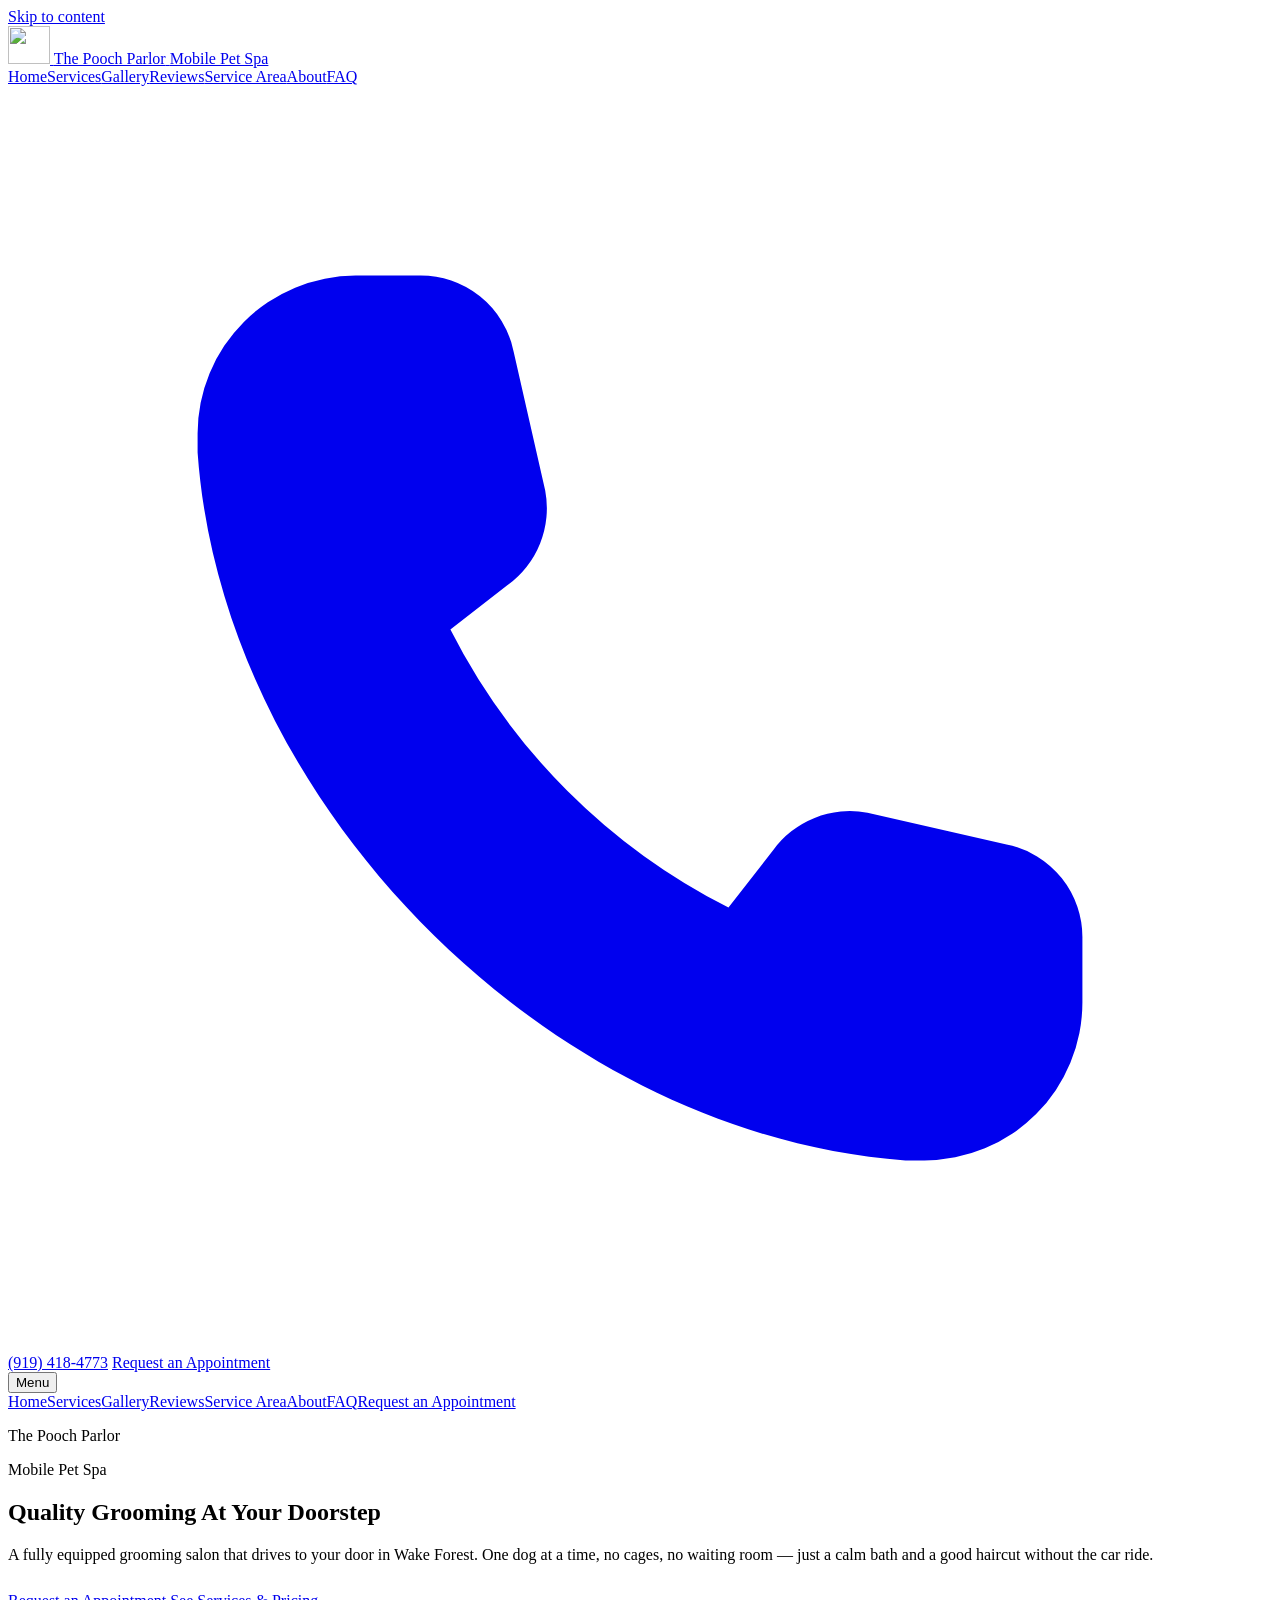
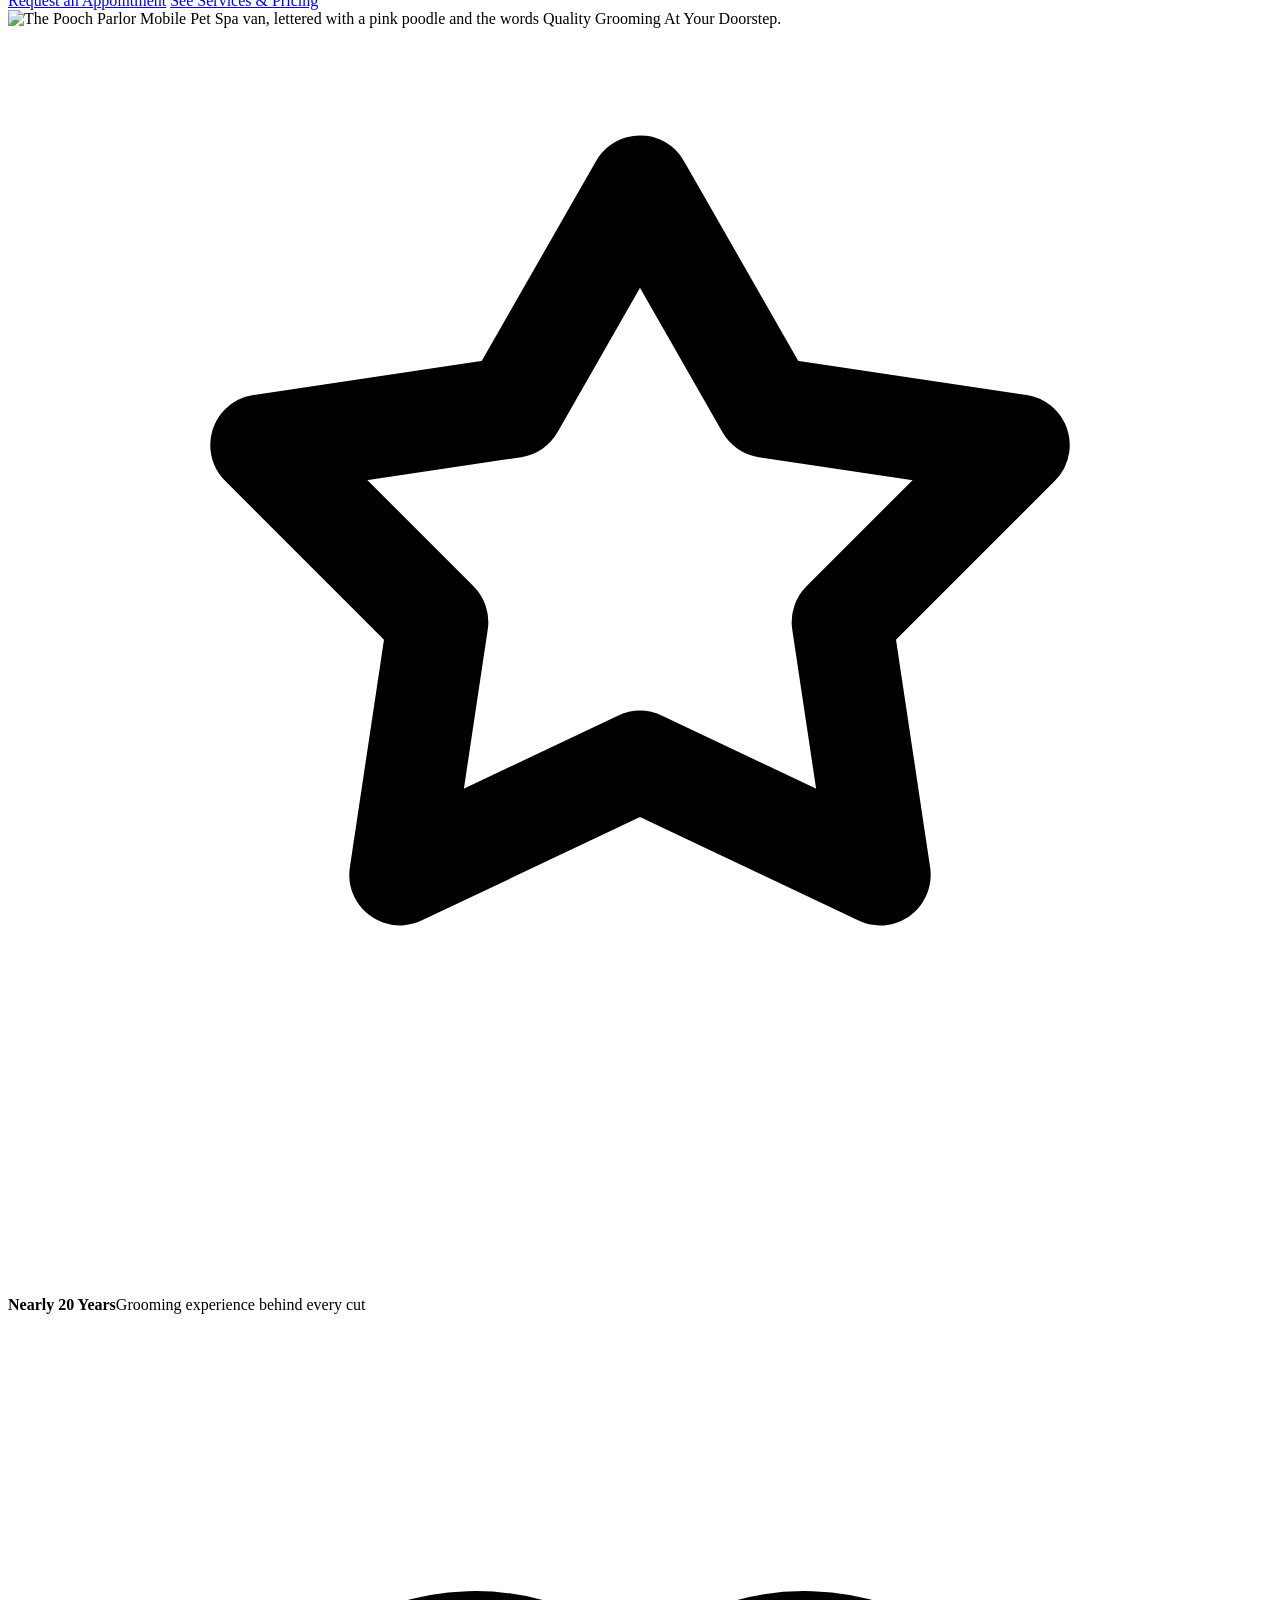
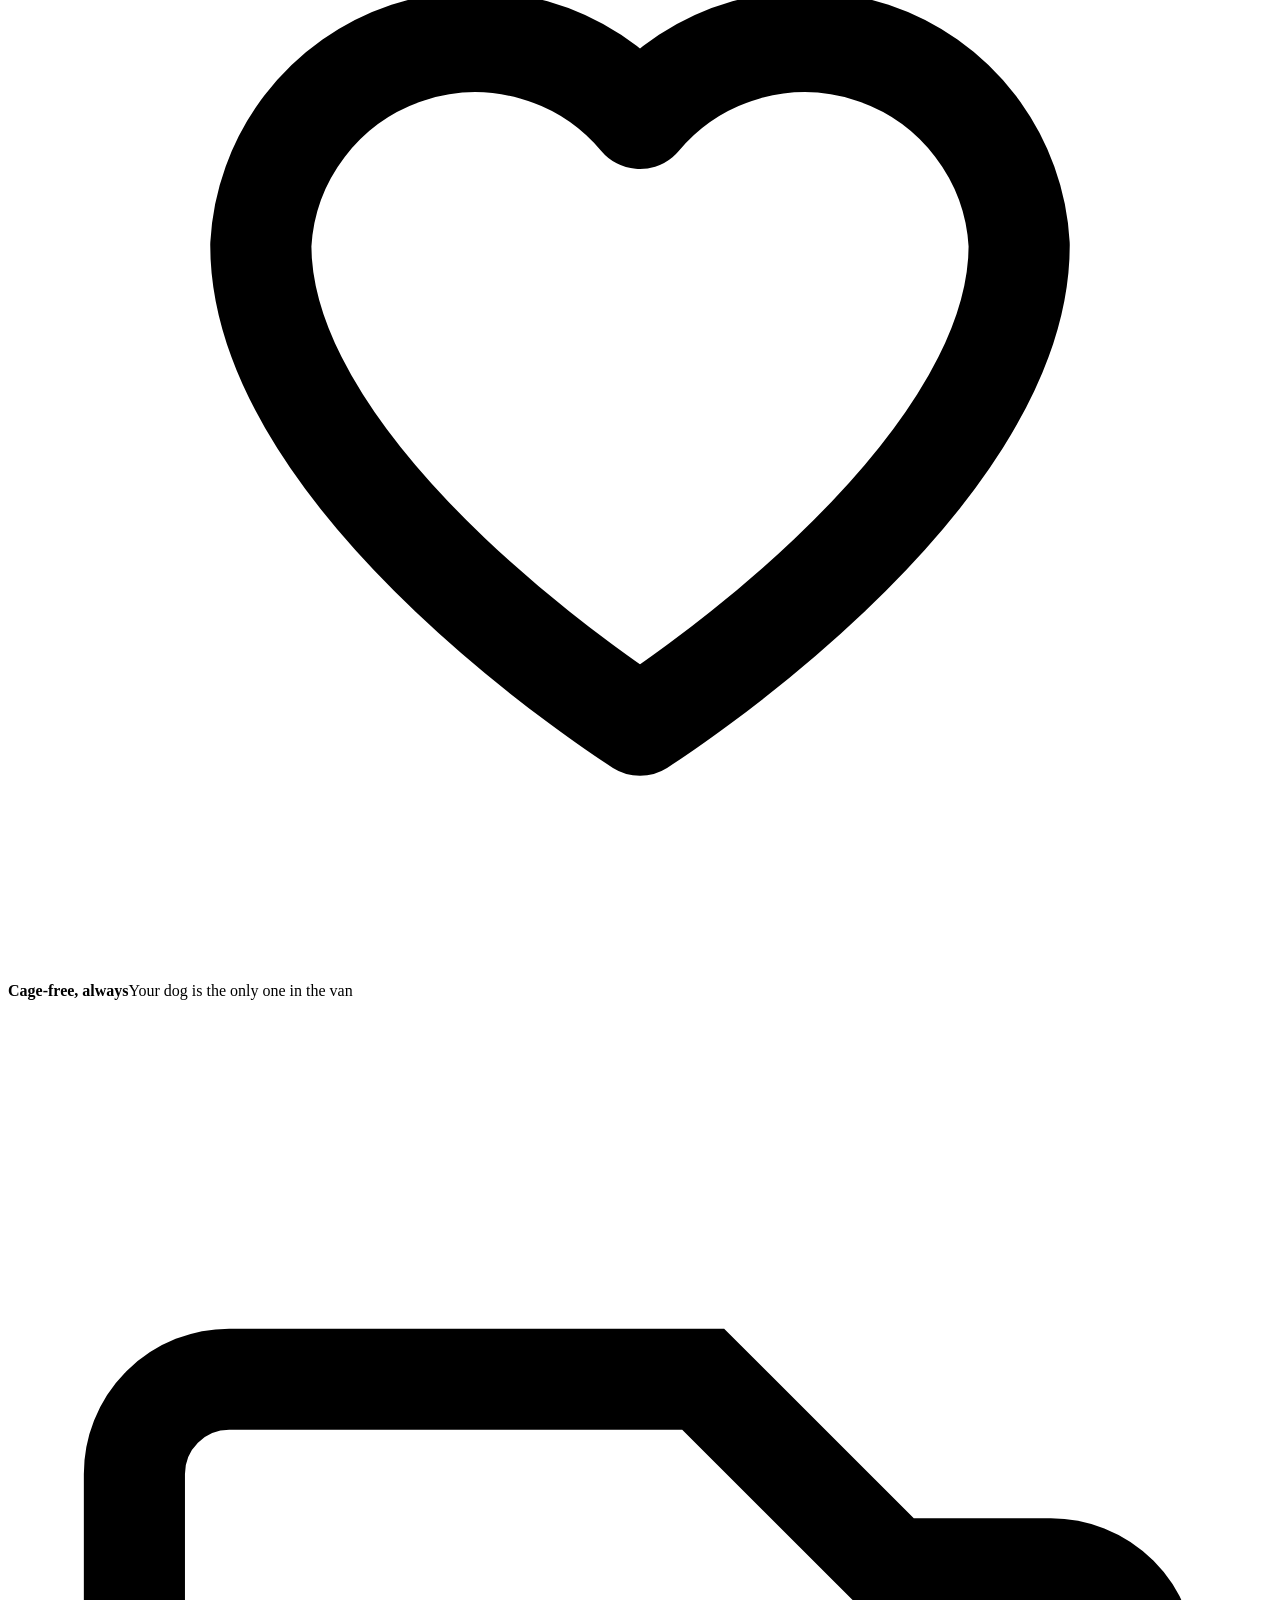
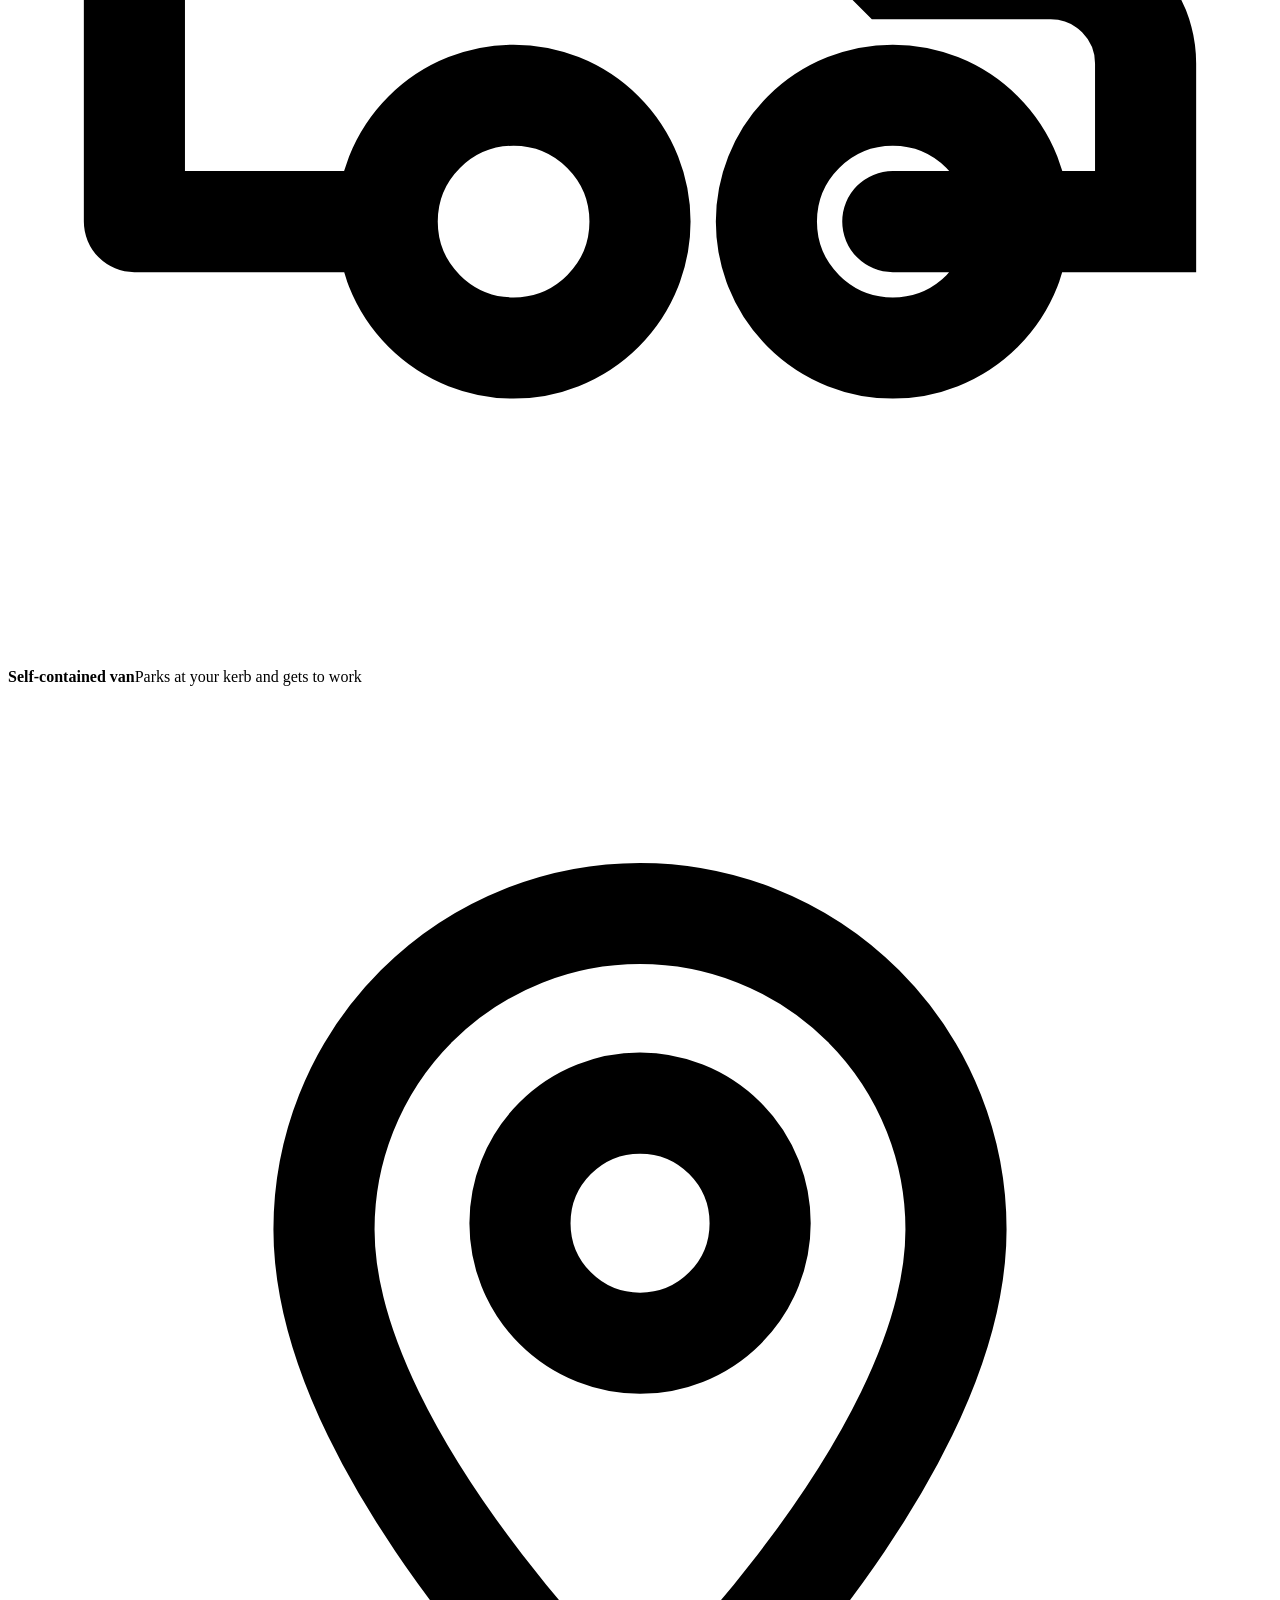
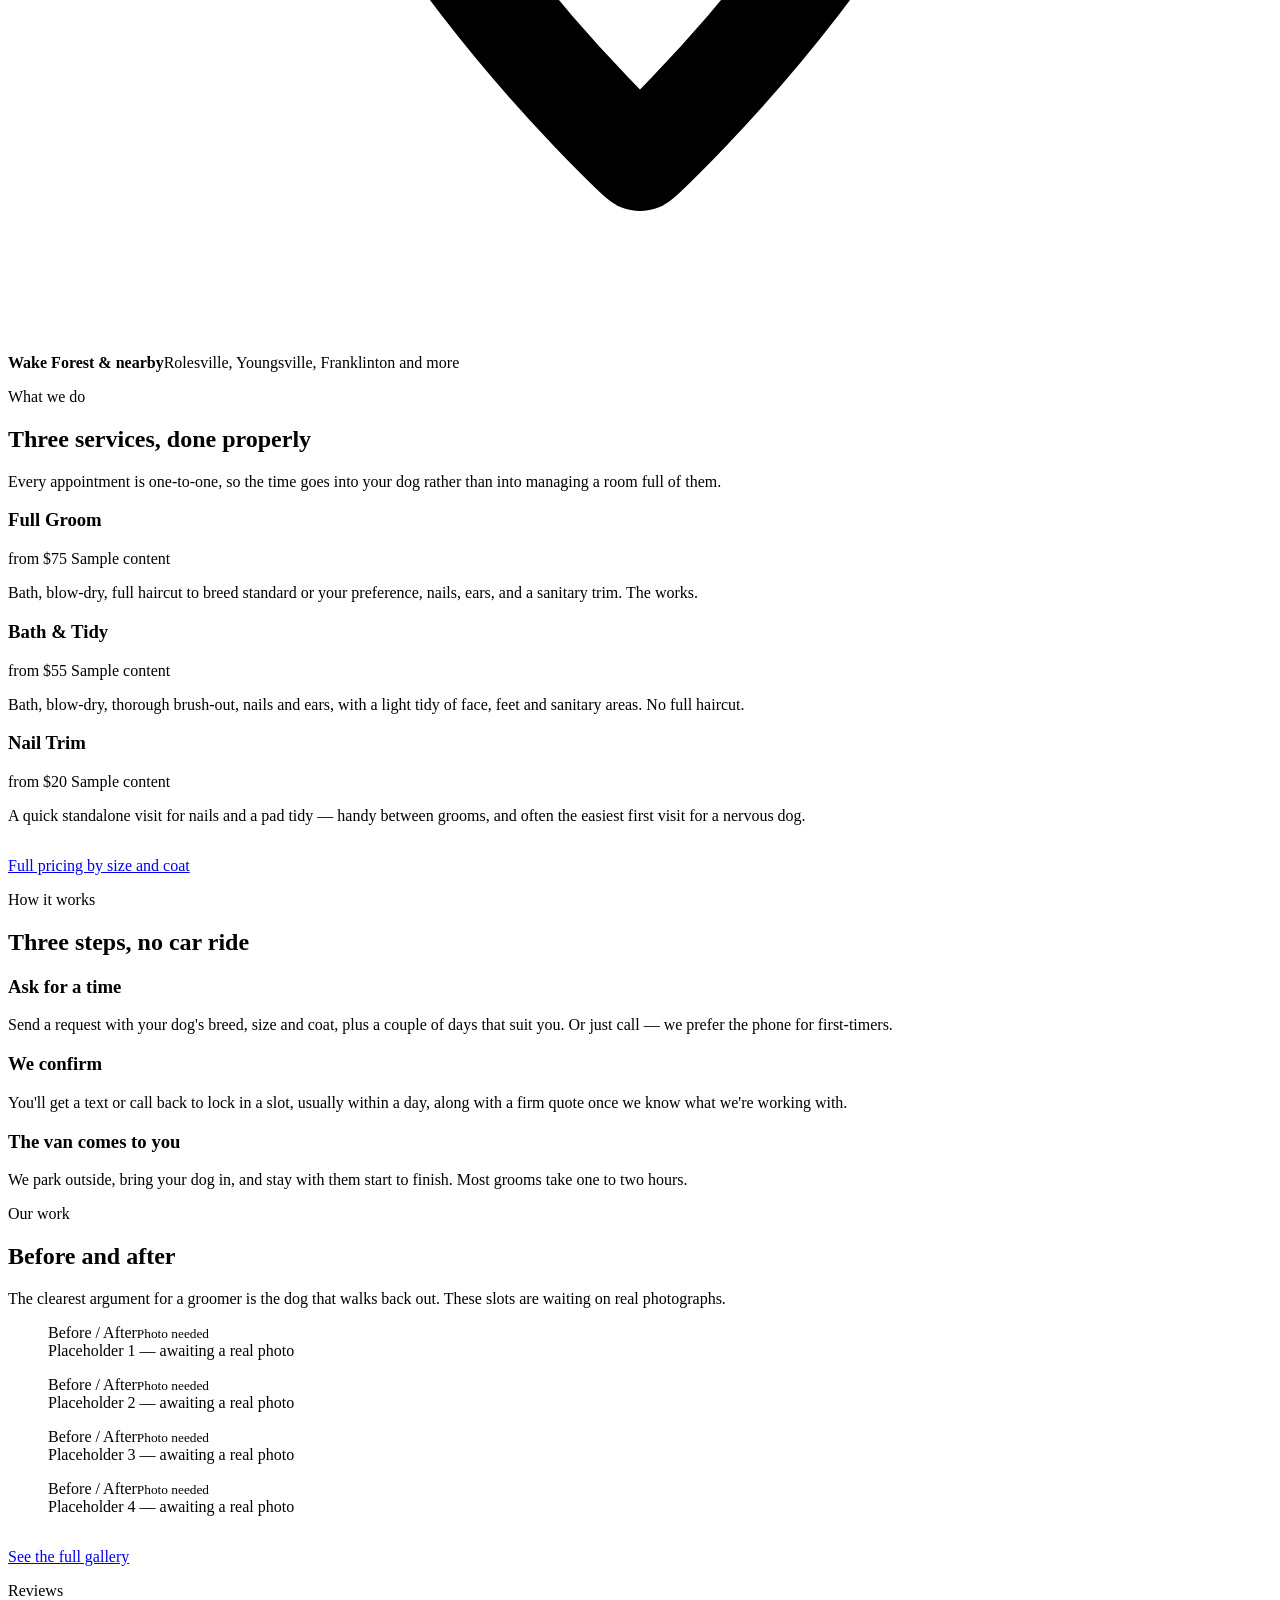
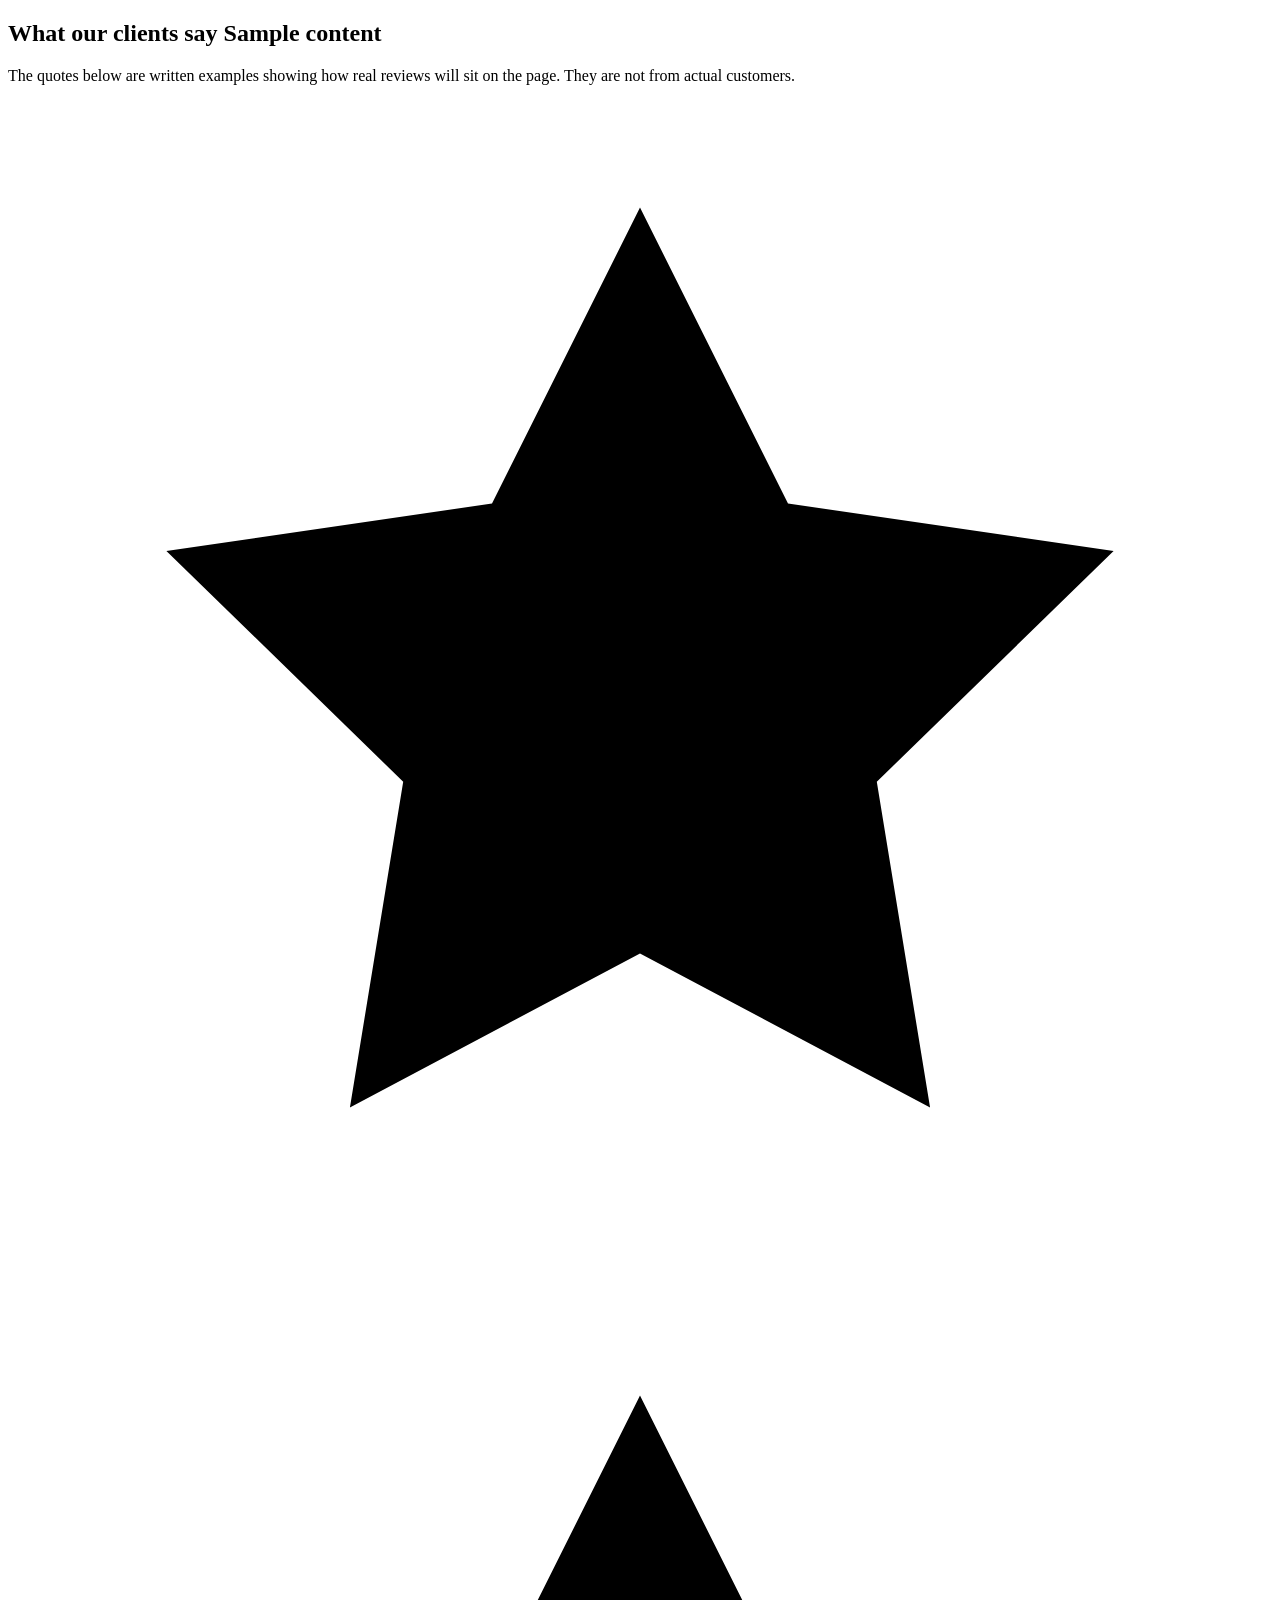
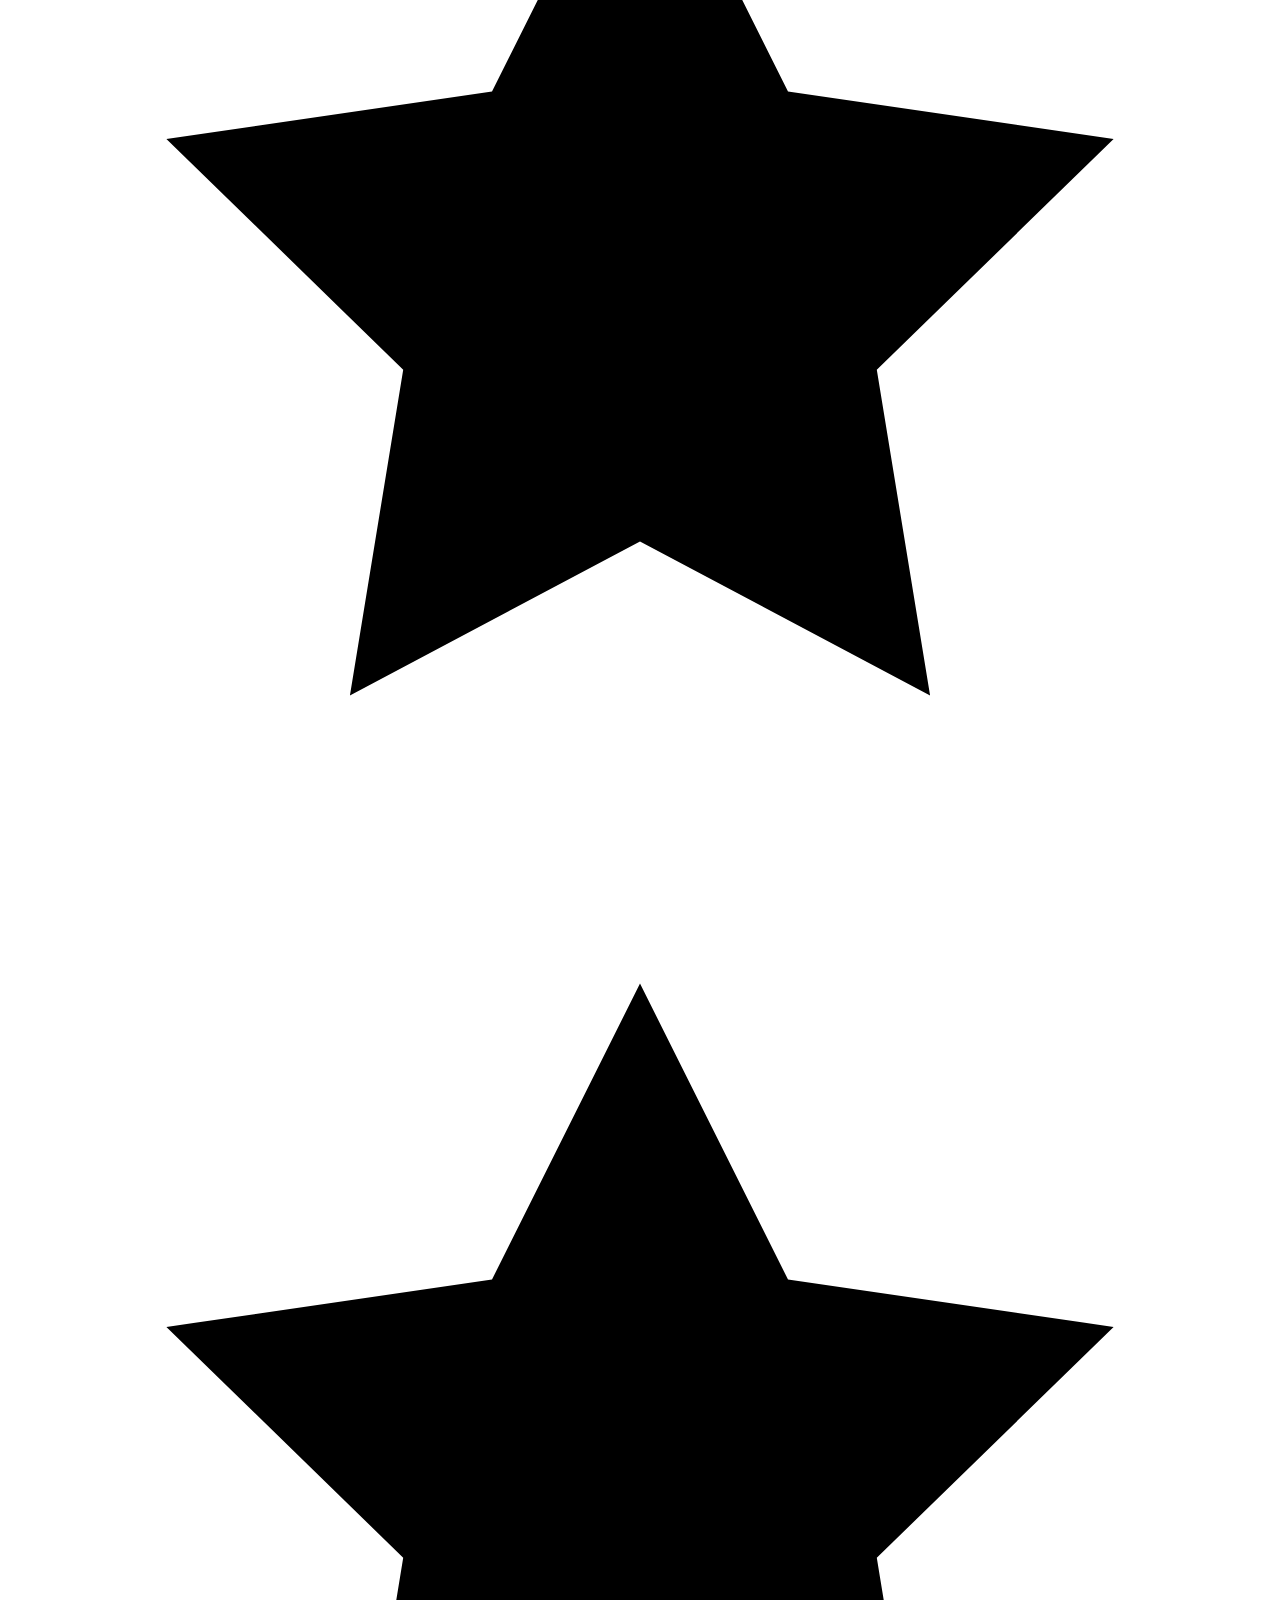
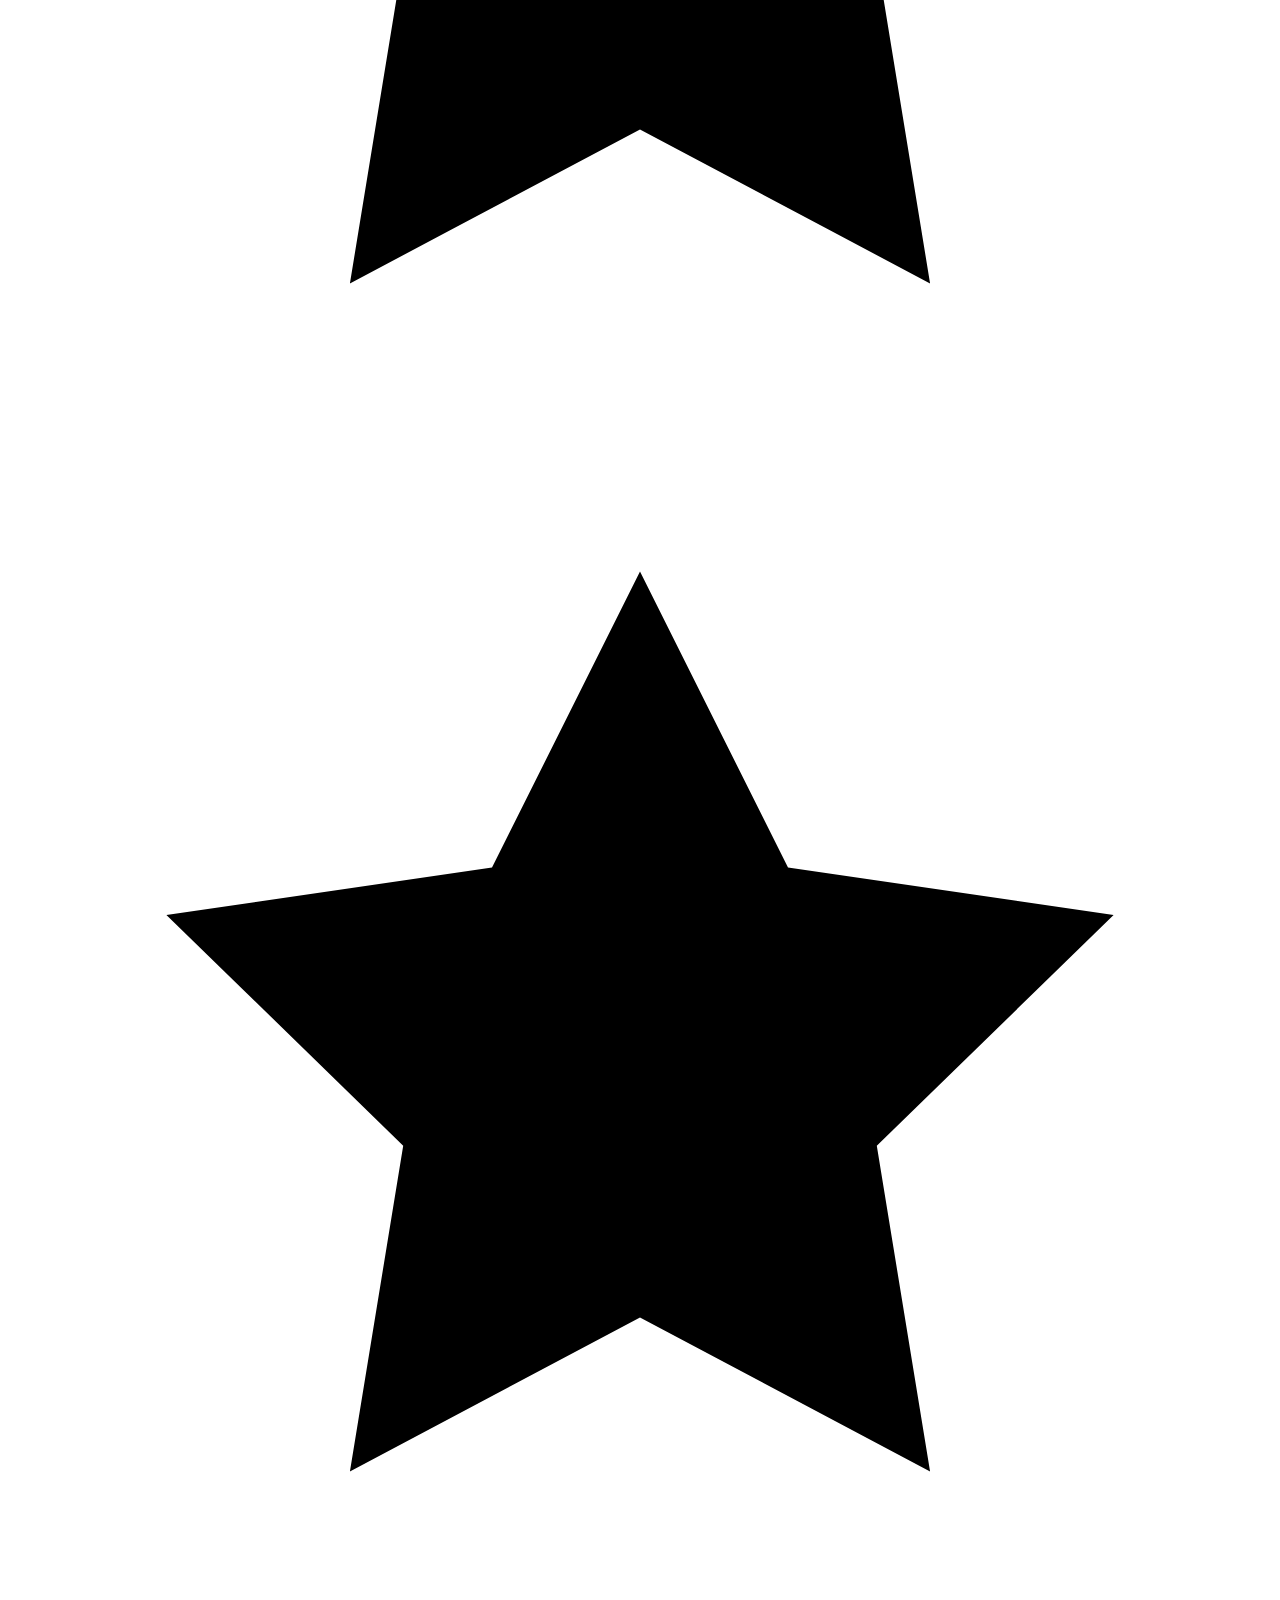
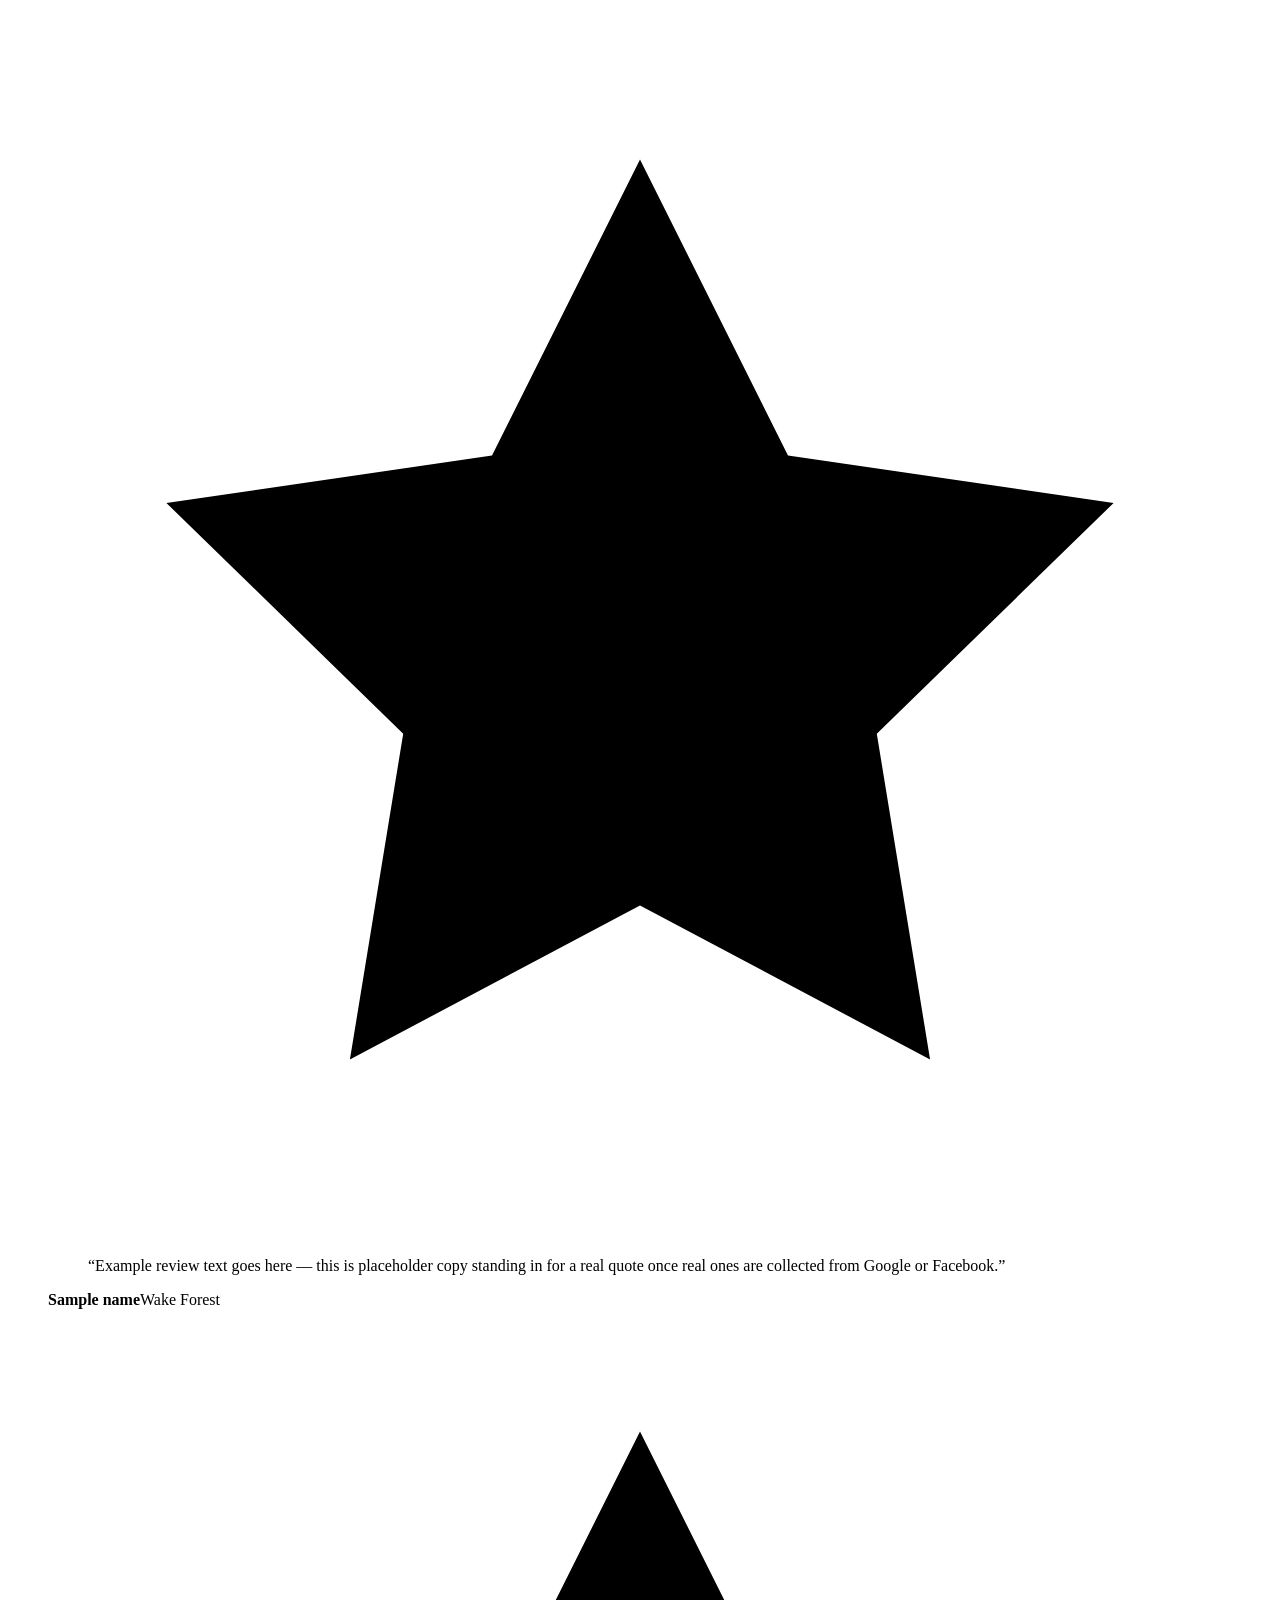
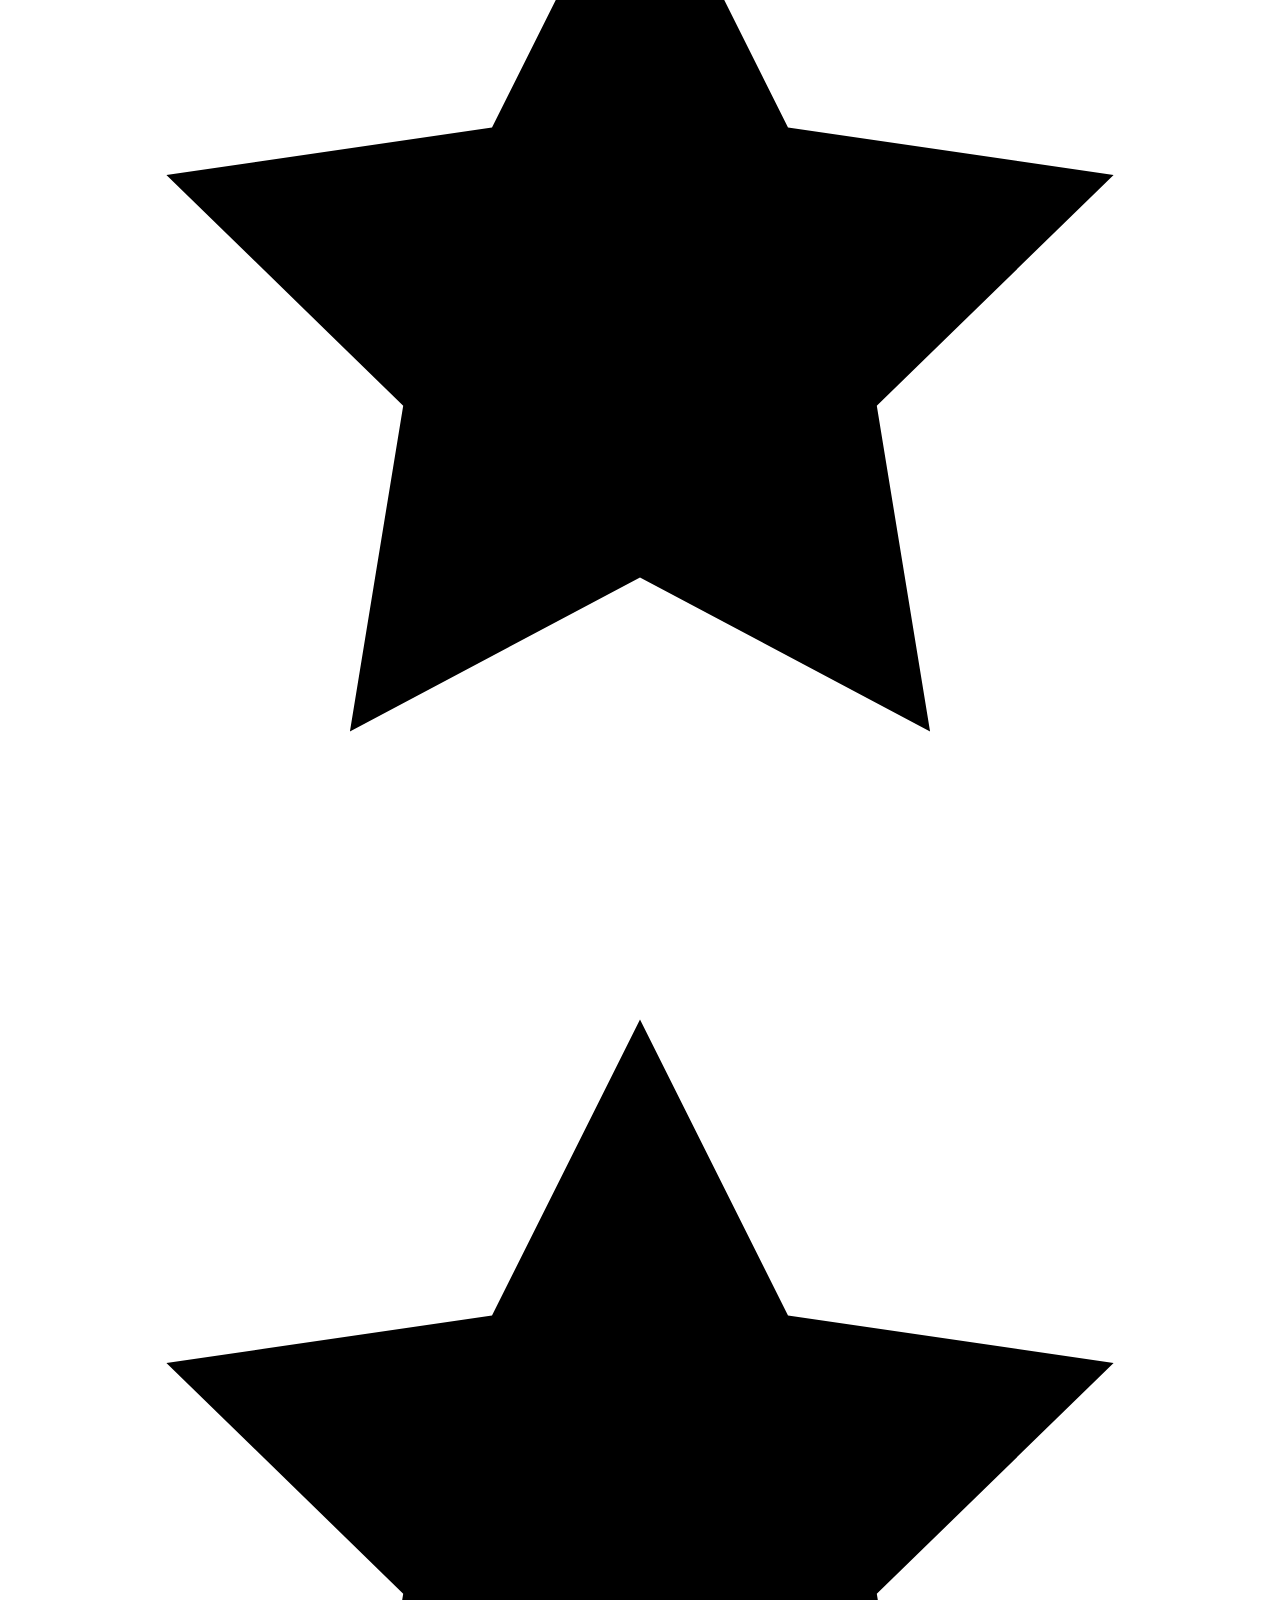
==== site/index.html @ 3dc37206 "Pooch Parlor Mobile Pet Spa website prototype Static, clickable prototype to pitch a replacement for" ====
<!doctype html>
<html lang="en">
<head>
<meta charset="utf-8">
<meta name="viewport" content="width=device-width, initial-scale=1">
<title>The Pooch Parlor Mobile Pet Spa | Quality Grooming At Your Doorstep in Wake Forest, NC</title>
<meta name="description" content="Mobile dog grooming in Wake Forest, NC. A fully equipped salon van comes to your door — cage-free, one dog at a time, nearly 20 years' experience.">
<!-- This is a demonstration site for a business that has not adopted it. Keeping it
     out of search stops it competing with the owner's real site and stops customers
     finding a booking form that goes nowhere. Remove when it genuinely goes live. -->
<meta name="robots" content="noindex, nofollow">
<link rel="icon" href="/assets/img/favicon.svg" type="image/svg+xml">
<link rel="preconnect" href="https://fonts.googleapis.com">
<link rel="preconnect" href="https://fonts.gstatic.com" crossorigin>
<link rel="stylesheet" href="/assets/css/main.css">
<meta property="og:title" content="The Pooch Parlor Mobile Pet Spa | Quality Grooming At Your Doorstep in Wake Forest, NC">
<meta property="og:description" content="Mobile dog grooming in Wake Forest, NC. A fully equipped salon van comes to your door — cage-free, one dog at a time, nearly 20 years' experience.">
<meta property="og:type" content="website">
</head>
<body>
<a class="skip-link" href="#main">Skip to content</a>
<header class="site-header">
  <div class="wrap site-header__inner">
    <a class="brand" href="/">
      <img src="/assets/img/poodle-mark.svg" alt="" width="42" height="38">
      <span class="brand__text">
        <span class="brand__name">The Pooch Parlor</span>
        <span class="brand__sub">Mobile Pet Spa</span>
      </span>
    </a>
    <nav class="nav" aria-label="Main"><a href="/" aria-current="page">Home</a><a href="/services">Services</a><a href="/gallery">Gallery</a><a href="/reviews">Reviews</a><a href="/service-area">Service Area</a><a href="/about">About</a><a href="/faq">FAQ</a></nav>
    <div class="header-actions">
      <a class="header-phone" href="tel:+19194184773"><svg class="ico" viewBox="0 0 20 20" fill="currentColor" aria-hidden="true"><path d="M3 5.5A2.5 2.5 0 0 1 5.5 3h1A1.5 1.5 0 0 1 8 4.2l.5 2.2a1.5 1.5 0 0 1-.6 1.5l-.9.7a10 10 0 0 0 4.4 4.4l.7-.9a1.5 1.5 0 0 1 1.5-.6l2.2.5A1.5 1.5 0 0 1 17 13.5v1A2.5 2.5 0 0 1 14.5 17h-.3C8.6 16.6 3.4 11.4 3 5.8V5.5Z"/></svg>(919) 418-4773</a>
      <a class="btn btn--primary" href="/request">Request an Appointment</a>
    </div>
    <div class="nav-toggle">
      <button type="button" data-nav-toggle aria-expanded="false" aria-controls="mobile-nav">Menu</button>
    </div>
  </div>
  <nav class="mobile-nav wrap" id="mobile-nav" data-nav-panel data-open="false" aria-label="Main"><a href="/" aria-current="page">Home</a><a href="/services">Services</a><a href="/gallery">Gallery</a><a href="/reviews">Reviews</a><a href="/service-area">Service Area</a><a href="/about">About</a><a href="/faq">FAQ</a><a href="/request">Request an Appointment</a></nav>
</header>
<main id="main">
<section class="hero">
  <div class="wrap hero__grid">
    <div class="hero__copy">
      <p class="hero__wordmark reveal">The Pooch Parlor</p>
      <p class="hero__sub reveal">Mobile Pet Spa</p>
      <h1 class="reveal">Quality Grooming At Your Doorstep</h1>
      <p class="lede reveal">A fully equipped grooming salon that drives to your door in
        Wake Forest. One dog at a time, no cages, no waiting room — just a calm bath
        and a good haircut without the car ride.</p>
      <div class="btn-row reveal" style="margin-top:1.75rem">
        <a class="btn btn--primary btn--lg" href="/request">Request an Appointment</a>
        <a class="btn btn--ghost btn--lg" href="/services">See Services &amp; Pricing</a>
      </div>
    </div>
    <div class="hero__media">
      <picture>
        <source srcset="/assets/img/van-branding.webp" type="image/webp">
        <img src="/assets/img/van-branding.jpg" width="1800" height="664"
             alt="The Pooch Parlor Mobile Pet Spa van, lettered with a pink poodle and the words Quality Grooming At Your Doorstep.">
      </picture>
    </div>
  </div>
</section>

<section class="trust">
  <div class="wrap trust__grid">
    <div class="trust__item"><svg class="ico" viewBox="0 0 20 20" fill="currentColor" aria-hidden="true"><path d="M10 2.5 12 6l4 .6-2.8 2.8.6 4L10 11.6 6.2 13.4l.6-4L4 6.6 8 6l2-3.5Z" fill="none" stroke="currentColor" stroke-width="1.6" stroke-linejoin="round"/></svg><span><b>Nearly 20 Years</b>Grooming experience behind every cut</span></div>
    <div class="trust__item"><svg class="ico" viewBox="0 0 20 20" fill="currentColor" aria-hidden="true"><path d="M10 16s-6-3.8-6-7.6A3.4 3.4 0 0 1 10 6.4a3.4 3.4 0 0 1 6 2C16 12.2 10 16 10 16Z" fill="none" stroke="currentColor" stroke-width="1.6" stroke-linejoin="round"/></svg><span><b>Cage-free, always</b>Your dog is the only one in the van</span></div>
    <div class="trust__item"><svg class="ico" viewBox="0 0 20 20" fill="currentColor" aria-hidden="true"><path d="M2 13V7.5A1.5 1.5 0 0 1 3.5 6H11l3 3h2.5A1.5 1.5 0 0 1 18 10.5V13h-2M6 13H2m14 0h-2m-8 0a2 2 0 1 0 4 0 2 2 0 1 0-4 0Zm6 0a2 2 0 1 0 4 0 2 2 0 1 0-4 0Z" fill="none" stroke="currentColor" stroke-width="1.6" stroke-linecap="round"/></svg><span><b>Self-contained van</b>Parks at your kerb and gets to work</span></div>
    <div class="trust__item"><svg class="ico" viewBox="0 0 20 20" fill="currentColor" aria-hidden="true"><path d="M10 17s5-4.6 5-8.4A5 5 0 0 0 5 8.6C5 12.4 10 17 10 17Zm0-6.6a1.9 1.9 0 1 0 0-3.8 1.9 1.9 0 0 0 0 3.8Z" fill="none" stroke="currentColor" stroke-width="1.6" stroke-linejoin="round"/></svg><span><b>Wake Forest &amp; nearby</b>Rolesville, Youngsville, Franklinton and more</span></div>
  </div>
</section>

<section class="section">
  <div class="wrap">
    <div class="section-head">
      <p class="eyebrow">What we do</p>
      <h2>Three services, done properly</h2>
      <p class="lede">Every appointment is one-to-one, so the time goes into your dog
        rather than into managing a room full of them.</p>
    </div>
    <div class="grid grid--3">
      <article class="card">
        <h3>Full Groom</h3>
        <span class="card__price">from $75 <span class="is-sample">Sample content</span></span>
        <p>Bath, blow-dry, full haircut to breed standard or your preference, nails,
          ears, and a sanitary trim. The works.</p>
      </article>
      <article class="card">
        <h3>Bath &amp; Tidy</h3>
        <span class="card__price">from $55 <span class="is-sample">Sample content</span></span>
        <p>Bath, blow-dry, thorough brush-out, nails and ears, with a light tidy of
          face, feet and sanitary areas. No full haircut.</p>
      </article>
      <article class="card">
        <h3>Nail Trim</h3>
        <span class="card__price">from $20 <span class="is-sample">Sample content</span></span>
        <p>A quick standalone visit for nails and a pad tidy — handy between grooms,
          and often the easiest first visit for a nervous dog.</p>
      </article>
    </div>
    <div class="btn-row" style="margin-top:2rem">
      <a class="btn btn--ghost" href="/services">Full pricing by size and coat</a>
    </div>
  </div>
</section>

<section class="section section--blush edge-scallop">
  <div class="wrap">
    <div class="section-head section-head--center">
      <p class="eyebrow eyebrow--center">How it works</p>
      <h2>Three steps, no car ride</h2>
    </div>
    <div class="steps">
      <div class="step">
        <h3>Ask for a time</h3>
        <p>Send a request with your dog's breed, size and coat, plus a couple of days
          that suit you. Or just call — we prefer the phone for first-timers.</p>
      </div>
      <div class="step">
        <h3>We confirm</h3>
        <p>You'll get a text or call back to lock in a slot, usually within a day, along
          with a firm quote once we know what we're working with.</p>
      </div>
      <div class="step">
        <h3>The van comes to you</h3>
        <p>We park outside, bring your dog in, and stay with them start to
          finish. Most grooms take one to two hours.</p>
      </div>
    </div>
  </div>
</section>

<section class="section">
  <div class="wrap">
    <div class="section-head">
      <p class="eyebrow">Our work</p>
      <h2>Before and after</h2>
      <p class="lede">The clearest argument for a groomer is the dog that walks back
        out. These slots are waiting on real photographs.</p>
    </div>
    <div class="gallery">
      <figure><div class="ph ph--square" data-lightbox><span>Before / After</span><small>Photo needed</small></div><figcaption>Placeholder 1 — awaiting a real photo</figcaption></figure><figure><div class="ph ph--square" data-lightbox><span>Before / After</span><small>Photo needed</small></div><figcaption>Placeholder 2 — awaiting a real photo</figcaption></figure><figure><div class="ph ph--square" data-lightbox><span>Before / After</span><small>Photo needed</small></div><figcaption>Placeholder 3 — awaiting a real photo</figcaption></figure><figure><div class="ph ph--square" data-lightbox><span>Before / After</span><small>Photo needed</small></div><figcaption>Placeholder 4 — awaiting a real photo</figcaption></figure>
    </div>
    <div class="btn-row" style="margin-top:2rem">
      <a class="btn btn--ghost" href="/gallery">See the full gallery</a>
    </div>
  </div>
</section>

<section class="section section--warm">
  <div class="wrap">
    <div class="section-head">
      <p class="eyebrow">Reviews</p>
      <h2>What our clients say <span class="is-sample">Sample content</span></h2>
      <p class="lede">The quotes below are written examples showing how real reviews
        will sit on the page. They are not from actual customers.</p>
    </div>
    <div class="grid grid--3">
      <figure class="quote">
        <div class="stars" aria-label="5 out of 5 stars"><svg class="ico" viewBox="0 0 20 20" fill="currentColor" aria-hidden="true"><path d="M10 1.8l2.5 5 5.5.8-4 3.9.9 5.5-4.9-2.6-4.9 2.6.9-5.5-4-3.9 5.5-.8 2.5-5Z"/></svg><svg class="ico" viewBox="0 0 20 20" fill="currentColor" aria-hidden="true"><path d="M10 1.8l2.5 5 5.5.8-4 3.9.9 5.5-4.9-2.6-4.9 2.6.9-5.5-4-3.9 5.5-.8 2.5-5Z"/></svg><svg class="ico" viewBox="0 0 20 20" fill="currentColor" aria-hidden="true"><path d="M10 1.8l2.5 5 5.5.8-4 3.9.9 5.5-4.9-2.6-4.9 2.6.9-5.5-4-3.9 5.5-.8 2.5-5Z"/></svg><svg class="ico" viewBox="0 0 20 20" fill="currentColor" aria-hidden="true"><path d="M10 1.8l2.5 5 5.5.8-4 3.9.9 5.5-4.9-2.6-4.9 2.6.9-5.5-4-3.9 5.5-.8 2.5-5Z"/></svg><svg class="ico" viewBox="0 0 20 20" fill="currentColor" aria-hidden="true"><path d="M10 1.8l2.5 5 5.5.8-4 3.9.9 5.5-4.9-2.6-4.9 2.6.9-5.5-4-3.9 5.5-.8 2.5-5Z"/></svg></div>
        <blockquote>“Example review text goes here — this is placeholder copy standing in
          for a real quote once real ones are collected from Google or Facebook.”</blockquote>
        <figcaption><b>Sample name</b>Wake Forest</figcaption>
      </figure>
      <figure class="quote">
        <div class="stars" aria-label="5 out of 5 stars"><svg class="ico" viewBox="0 0 20 20" fill="currentColor" aria-hidden="true"><path d="M10 1.8l2.5 5 5.5.8-4 3.9.9 5.5-4.9-2.6-4.9 2.6.9-5.5-4-3.9 5.5-.8 2.5-5Z"/></svg><svg class="ico" viewBox="0 0 20 20" fill="currentColor" aria-hidden="true"><path d="M10 1.8l2.5 5 5.5.8-4 3.9.9 5.5-4.9-2.6-4.9 2.6.9-5.5-4-3.9 5.5-.8 2.5-5Z"/></svg><svg class="ico" viewBox="0 0 20 20" fill="currentColor" aria-hidden="true"><path d="M10 1.8l2.5 5 5.5.8-4 3.9.9 5.5-4.9-2.6-4.9 2.6.9-5.5-4-3.9 5.5-.8 2.5-5Z"/></svg><svg class="ico" viewBox="0 0 20 20" fill="currentColor" aria-hidden="true"><path d="M10 1.8l2.5 5 5.5.8-4 3.9.9 5.5-4.9-2.6-4.9 2.6.9-5.5-4-3.9 5.5-.8 2.5-5Z"/></svg><svg class="ico" viewBox="0 0 20 20" fill="currentColor" aria-hidden="true"><path d="M10 1.8l2.5 5 5.5.8-4 3.9.9 5.5-4.9-2.6-4.9 2.6.9-5.5-4-3.9 5.5-.8 2.5-5Z"/></svg></div>
        <blockquote>“A second example, a little shorter, to show how quotes of differing
          length sit side by side without breaking the row.”</blockquote>
        <figcaption><b>Sample name</b>Rolesville</figcaption>
      </figure>
      <figure class="quote">
        <div class="stars" aria-label="5 out of 5 stars"><svg class="ico" viewBox="0 0 20 20" fill="currentColor" aria-hidden="true"><path d="M10 1.8l2.5 5 5.5.8-4 3.9.9 5.5-4.9-2.6-4.9 2.6.9-5.5-4-3.9 5.5-.8 2.5-5Z"/></svg><svg class="ico" viewBox="0 0 20 20" fill="currentColor" aria-hidden="true"><path d="M10 1.8l2.5 5 5.5.8-4 3.9.9 5.5-4.9-2.6-4.9 2.6.9-5.5-4-3.9 5.5-.8 2.5-5Z"/></svg><svg class="ico" viewBox="0 0 20 20" fill="currentColor" aria-hidden="true"><path d="M10 1.8l2.5 5 5.5.8-4 3.9.9 5.5-4.9-2.6-4.9 2.6.9-5.5-4-3.9 5.5-.8 2.5-5Z"/></svg><svg class="ico" viewBox="0 0 20 20" fill="currentColor" aria-hidden="true"><path d="M10 1.8l2.5 5 5.5.8-4 3.9.9 5.5-4.9-2.6-4.9 2.6.9-5.5-4-3.9 5.5-.8 2.5-5Z"/></svg><svg class="ico" viewBox="0 0 20 20" fill="currentColor" aria-hidden="true"><path d="M10 1.8l2.5 5 5.5.8-4 3.9.9 5.5-4.9-2.6-4.9 2.6.9-5.5-4-3.9 5.5-.8 2.5-5Z"/></svg></div>
        <blockquote>“A third example, longer than the others, demonstrating that a
          generous review still fits the card without crowding its neighbours or
          pushing the layout around.”</blockquote>
        <figcaption><b>Sample name</b>Youngsville</figcaption>
      </figure>
    </div>
    <div class="btn-row" style="margin-top:2rem">
      <a class="btn btn--ghost" href="/reviews">Read more reviews</a>
    </div>
  </div>
</section>

<section class="section">
  <div class="wrap split">
    <div>
      <p class="eyebrow">Where we go</p>
      <h2>Wake Forest and the towns around it</h2>
      <p>Our route covers Wake Forest and the surrounding communities. If you are just
        outside it, ask anyway — it often depends on the day.</p>
      <form class="field" data-zip-check data-zips="27587,27571,27596,27525,27549,27522,27508,27614,27616" style="margin-top:1.5rem;max-width:22rem">
        <label for="zip-home">Check your ZIP code</label>
        <div style="display:flex;gap:.6rem">
          <input id="zip-home" name="zip" type="text" inputmode="numeric" pattern="\d{5}"
                 maxlength="5" placeholder="27587" autocomplete="postal-code">
          <button class="btn btn--primary" type="submit">Check</button>
        </div>
        <p class="form-status" data-zip-result role="status"></p>
      </form>
    </div>
    <div>
      <ul class="towns">
        <li>Wake Forest <em>27587</em></li>
        <li>Rolesville <em>27571</em></li>
        <li>Youngsville <em>27596</em></li>
        <li>Franklinton <em>27525</em></li>
        <li>Louisburg <em>27549</em></li>
        <li>Creedmoor <em>27522</em></li>
        <li>Bunn <em>27508</em></li>
        <li>North Raleigh <em>27614</em></li>
        <li>Falls River / Wakefield <em>27616</em></li>
      </ul>
      <p class="card__note" style="margin-top:1rem">Service area is a placeholder list
        and needs confirming against her actual route.</p>
    </div>
  </div>
</section>

<section class="section cta">
  <div class="wrap">
    <img class="cta__mark" src="/assets/img/poodle-mark.svg" alt="" width="72" height="65">
    <h2>Ready to book the van?</h2>
    <p class="lede">Tell us about your dog and when suits you. We confirm every appointment personally, usually within a day.</p>
    <div class="btn-row">
      <a class="btn btn--onink btn--lg" href="/request">Request an Appointment</a>
      <a class="btn btn--ghost btn--lg" style="border-color:rgba(252,250,248,.4);color:#FCFAF8" href="tel:+19194184773"><svg class="ico" viewBox="0 0 20 20" fill="currentColor" aria-hidden="true"><path d="M3 5.5A2.5 2.5 0 0 1 5.5 3h1A1.5 1.5 0 0 1 8 4.2l.5 2.2a1.5 1.5 0 0 1-.6 1.5l-.9.7a10 10 0 0 0 4.4 4.4l.7-.9a1.5 1.5 0 0 1 1.5-.6l2.2.5A1.5 1.5 0 0 1 17 13.5v1A2.5 2.5 0 0 1 14.5 17h-.3C8.6 16.6 3.4 11.4 3 5.8V5.5Z"/></svg>(919) 418-4773</a>
    </div>
  </div>
</section>
</main>
<footer class="site-footer">
  <div class="wrap">
    <div class="site-footer__grid">
      <div>
        <a class="brand" href="/" style="margin-bottom:1rem">
          <img src="/assets/img/poodle-mark.svg" alt="" width="42" height="38">
          <span class="brand__text">
            <span class="brand__name">The Pooch Parlor</span>
            <span class="brand__sub">Mobile Pet Spa</span>
          </span>
        </a>
        <p style="max-width:26ch">Quality Grooming At Your Doorstep — serving Wake Forest, North Carolina and the surrounding towns.</p>
      </div>
      <div>
        <h4>Explore</h4>
        <ul><li><a href="/">Home</a></li><li><a href="/services">Services</a></li><li><a href="/gallery">Gallery</a></li><li><a href="/reviews">Reviews</a></li><li><a href="/service-area">Service Area</a></li><li><a href="/about">About</a></li><li><a href="/faq">FAQ</a></li><li><a href="/request">Request an Appointment</a></li></ul>
      </div>
      <div>
        <h4>Get in touch</h4>
        <ul>
          <li><a href="tel:+19194184773">(919) 418-4773</a></li>
          <li><a href="mailto:poochplanetgrooming@yahoo.com">poochplanetgrooming@yahoo.com</a></li>
          <li><a href="https://www.facebook.com/ThePoochParlorMobilePetSalon/">Facebook</a></li>
        </ul>
      </div>
      <div>
        <h4>Hours</h4>
        <dl class="hours">
          <div><dt>Mon – Fri</dt><dd>10am – 6pm</dd></div>
          <div><dt>Saturday</dt><dd>10am – 6pm</dd></div>
          <div><dt>Sunday</dt><dd>Closed</dd></div>
        </dl>
      </div>
    </div>
    <div class="site-footer__bottom">
      <span>&copy; 2026 The Pooch Parlor Mobile Pet Spa. All rights reserved.</span>
      <span>Demonstration site — not yet live.</span>
    </div>
  </div>
</footer>
<nav class="action-bar" aria-label="Quick actions">
  <a href="tel:+19194184773"><svg class="ico" viewBox="0 0 20 20" fill="currentColor" aria-hidden="true"><path d="M3 5.5A2.5 2.5 0 0 1 5.5 3h1A1.5 1.5 0 0 1 8 4.2l.5 2.2a1.5 1.5 0 0 1-.6 1.5l-.9.7a10 10 0 0 0 4.4 4.4l.7-.9a1.5 1.5 0 0 1 1.5-.6l2.2.5A1.5 1.5 0 0 1 17 13.5v1A2.5 2.5 0 0 1 14.5 17h-.3C8.6 16.6 3.4 11.4 3 5.8V5.5Z"/></svg>Call</a>
  <a href="/request"><svg class="ico" viewBox="0 0 20 20" fill="currentColor" aria-hidden="true"><path d="M6 2v2M14 2v2M3 7h14M4.5 4h11A1.5 1.5 0 0 1 17 5.5v10A1.5 1.5 0 0 1 15.5 17h-11A1.5 1.5 0 0 1 3 15.5v-10A1.5 1.5 0 0 1 4.5 4Z" fill="none" stroke="currentColor" stroke-width="1.6" stroke-linecap="round"/></svg>Request</a>
</nav>
<script src="/assets/js/main.js" defer></script>
</body>
</html>
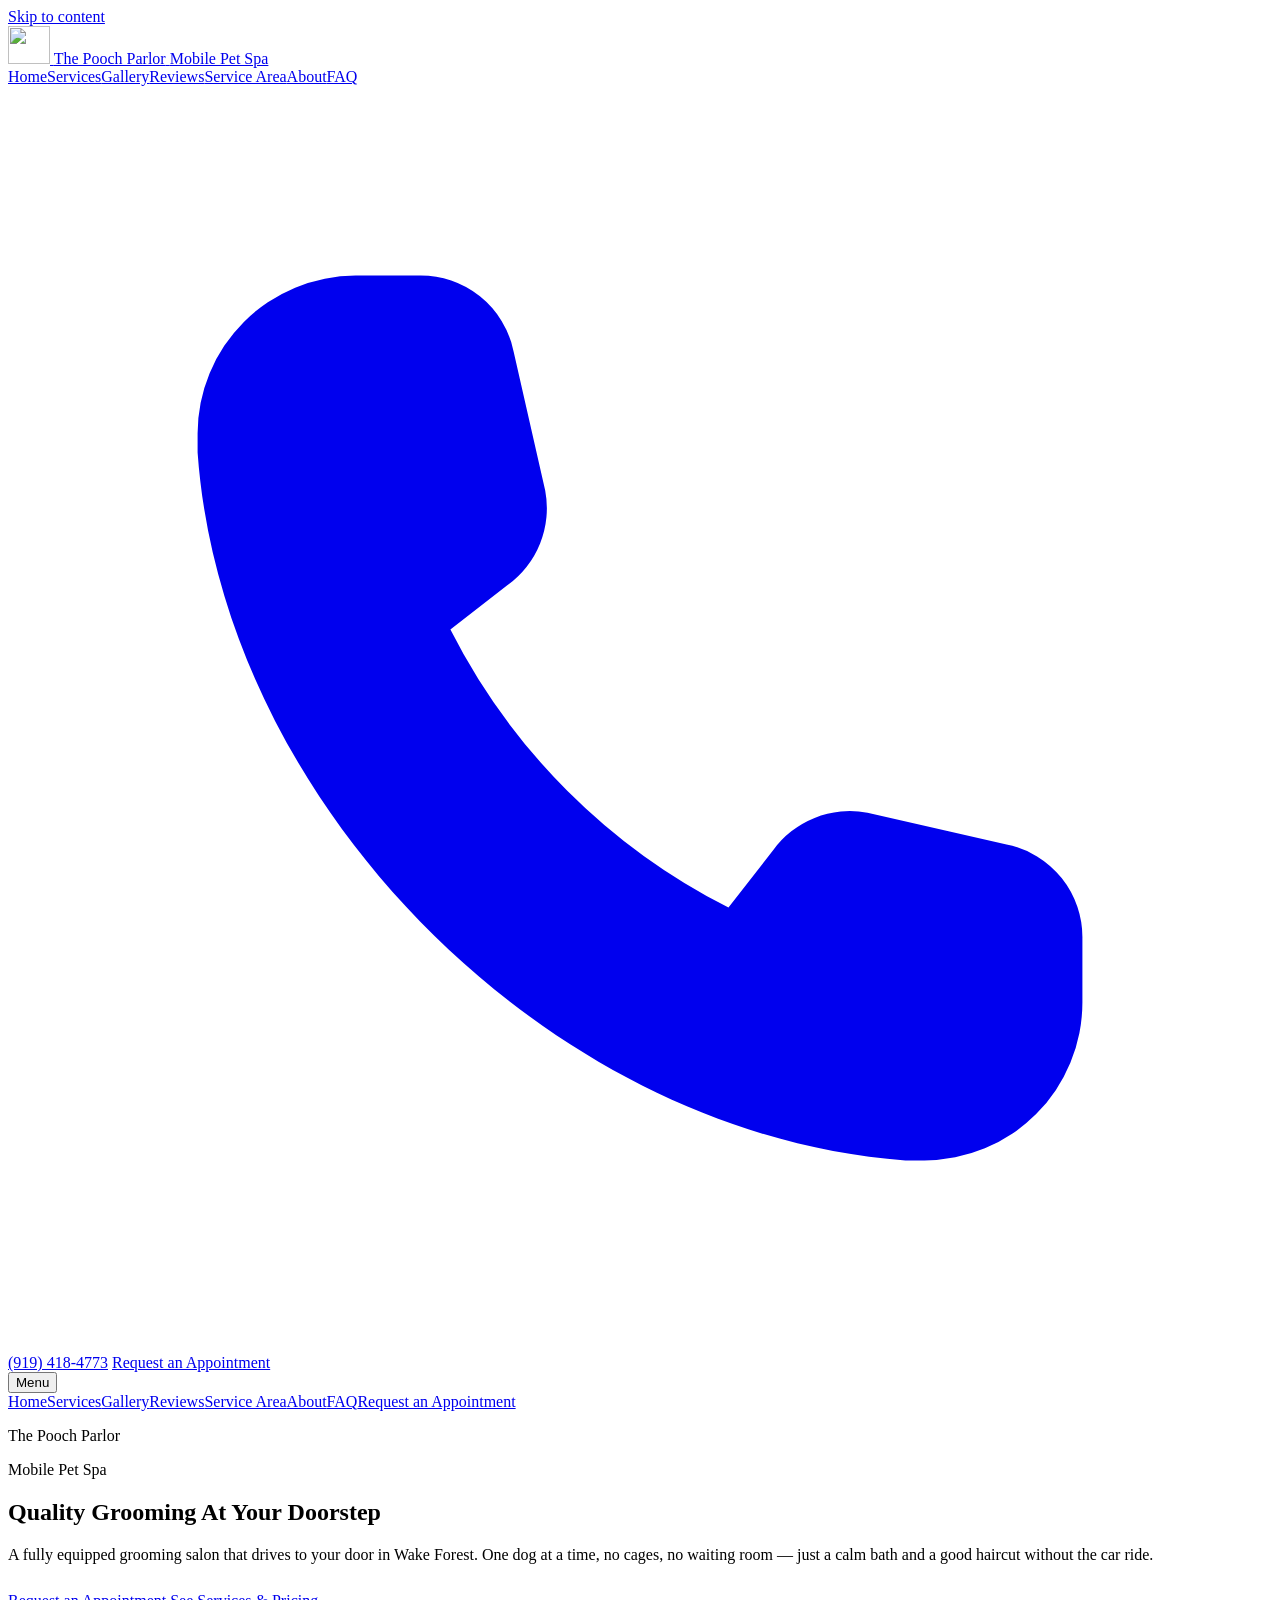
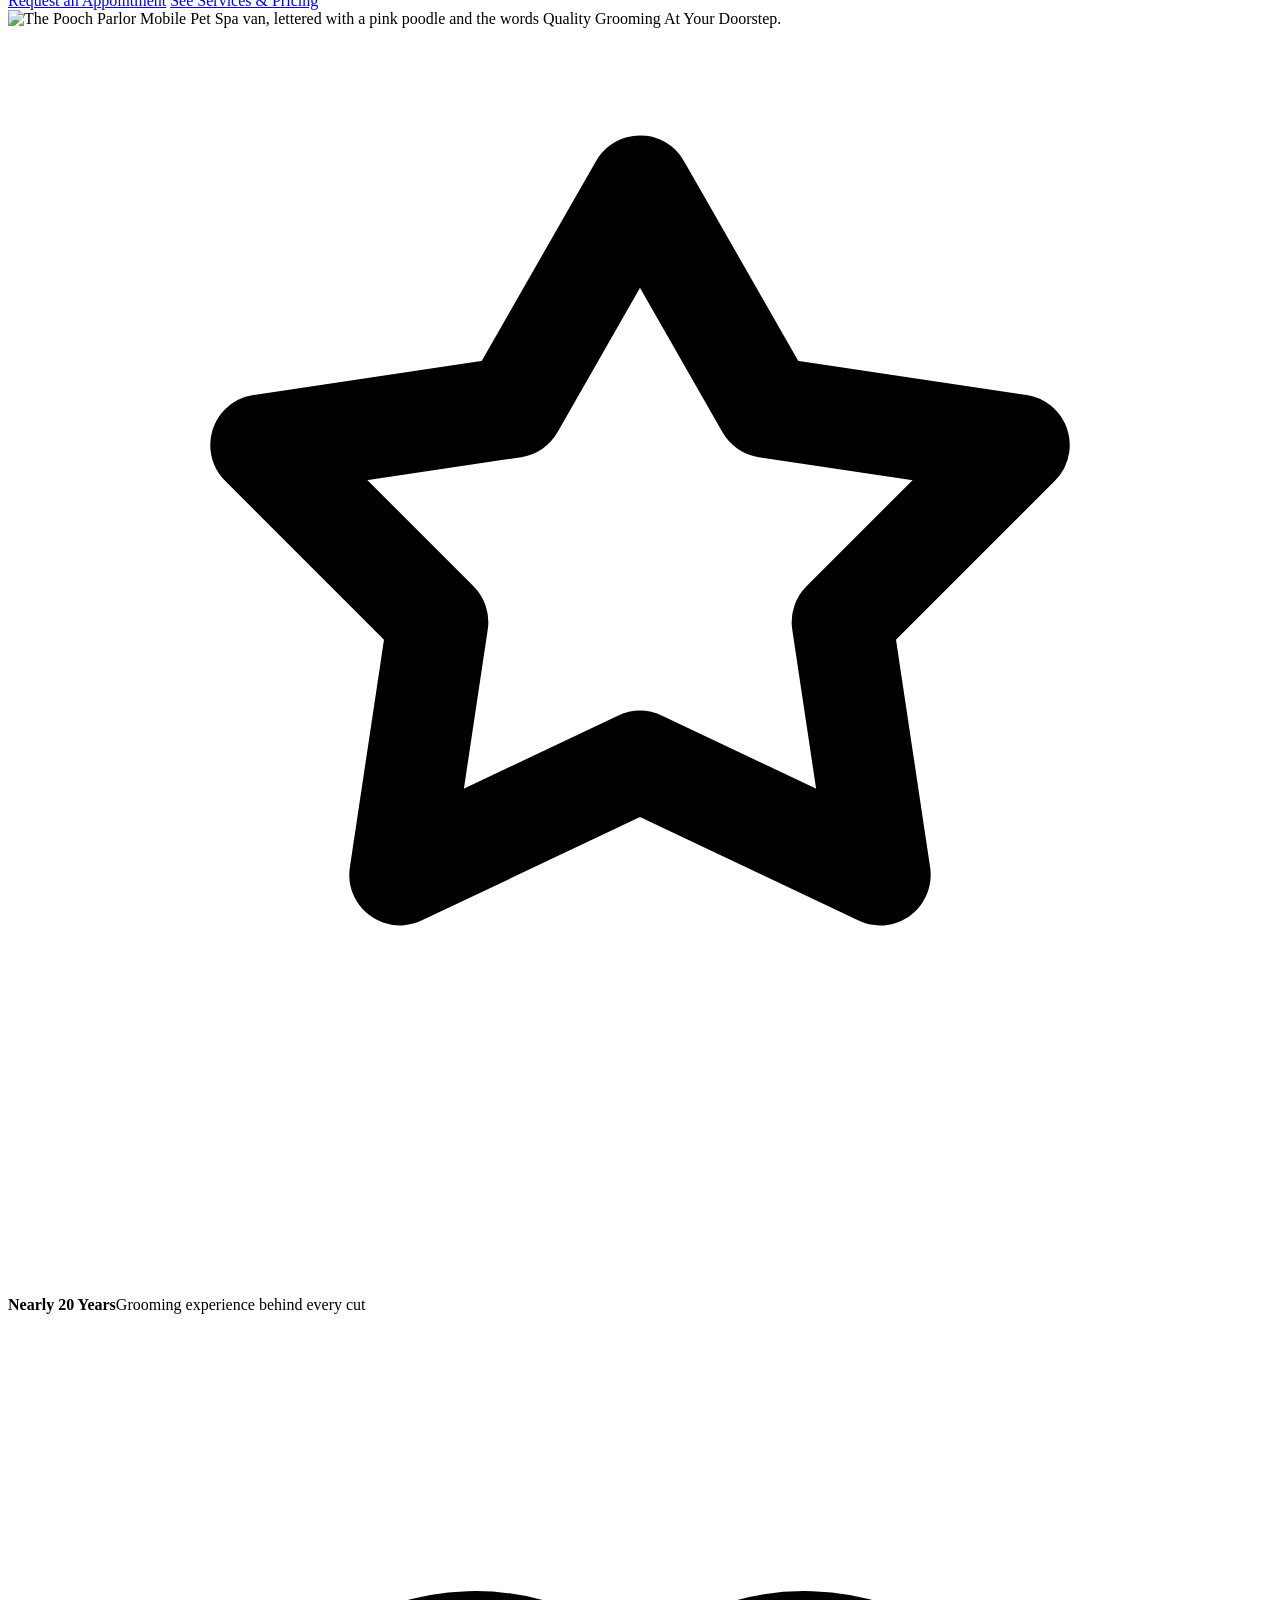
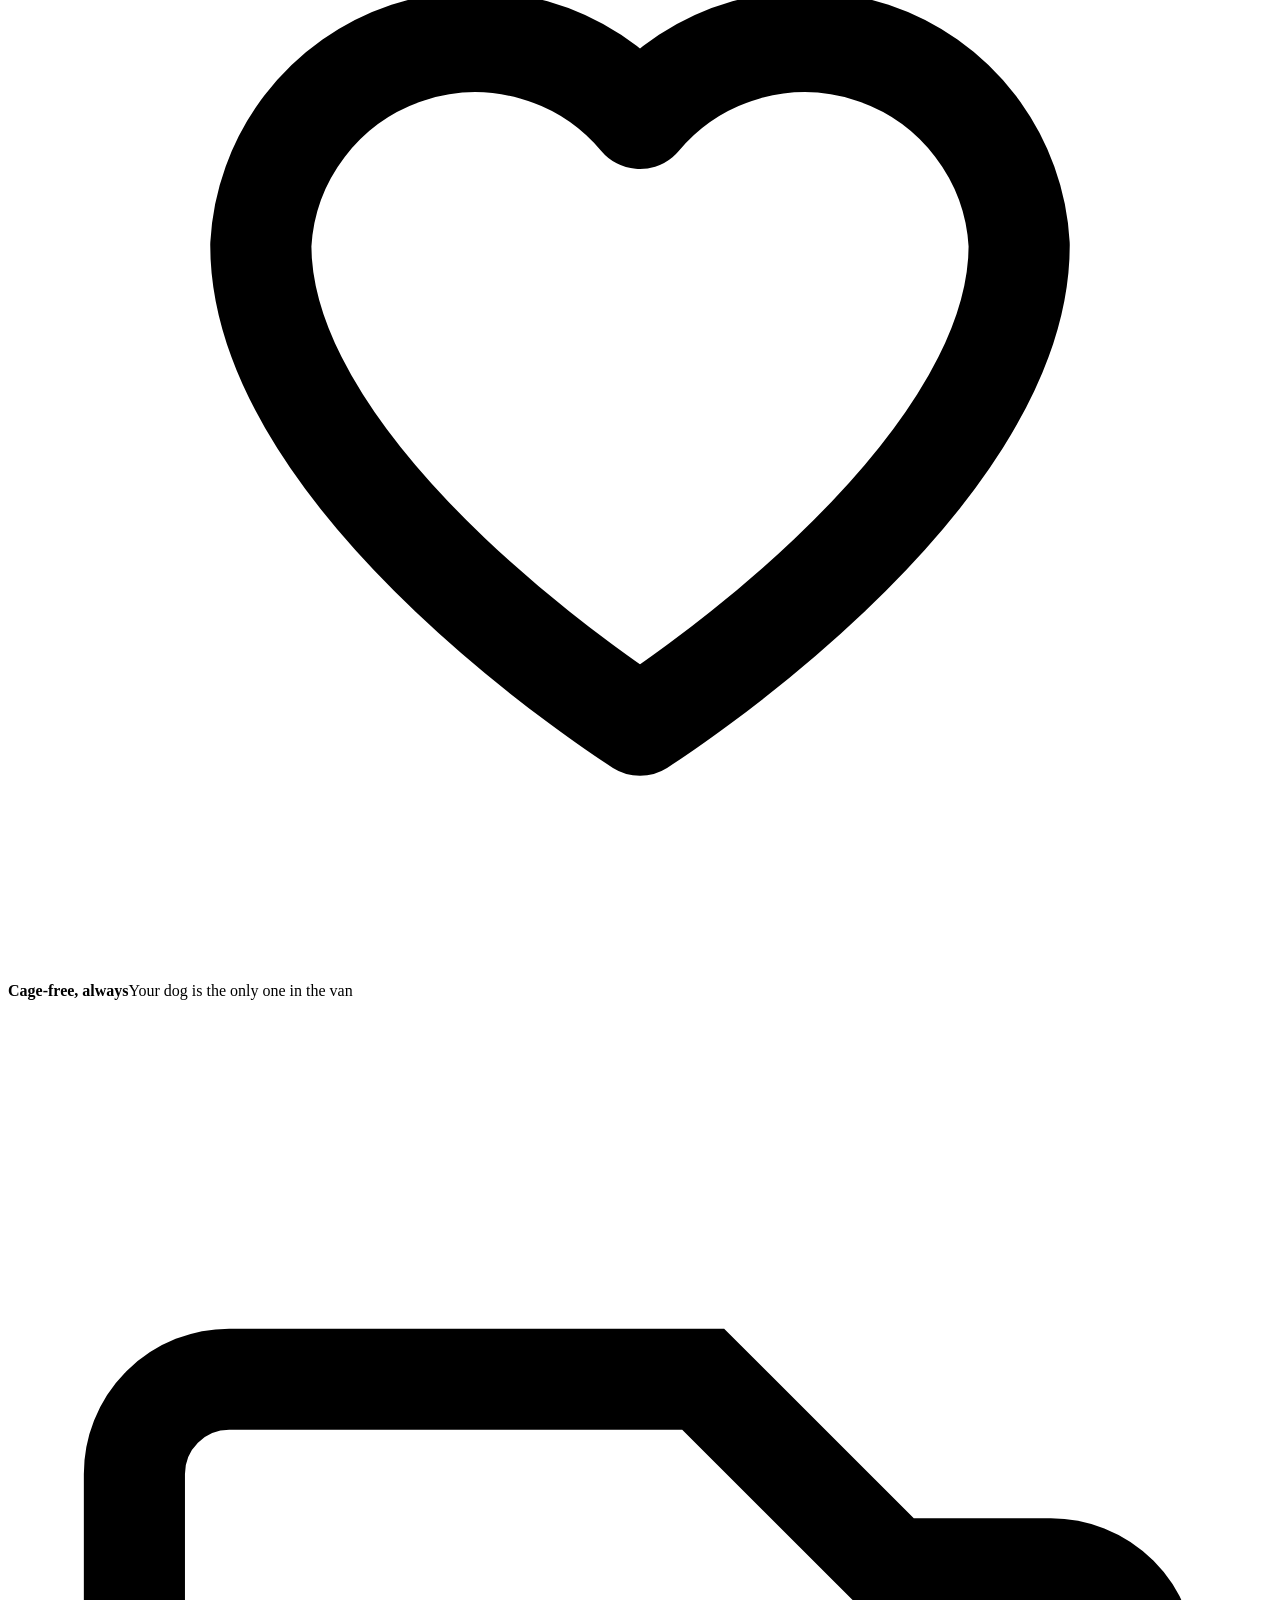
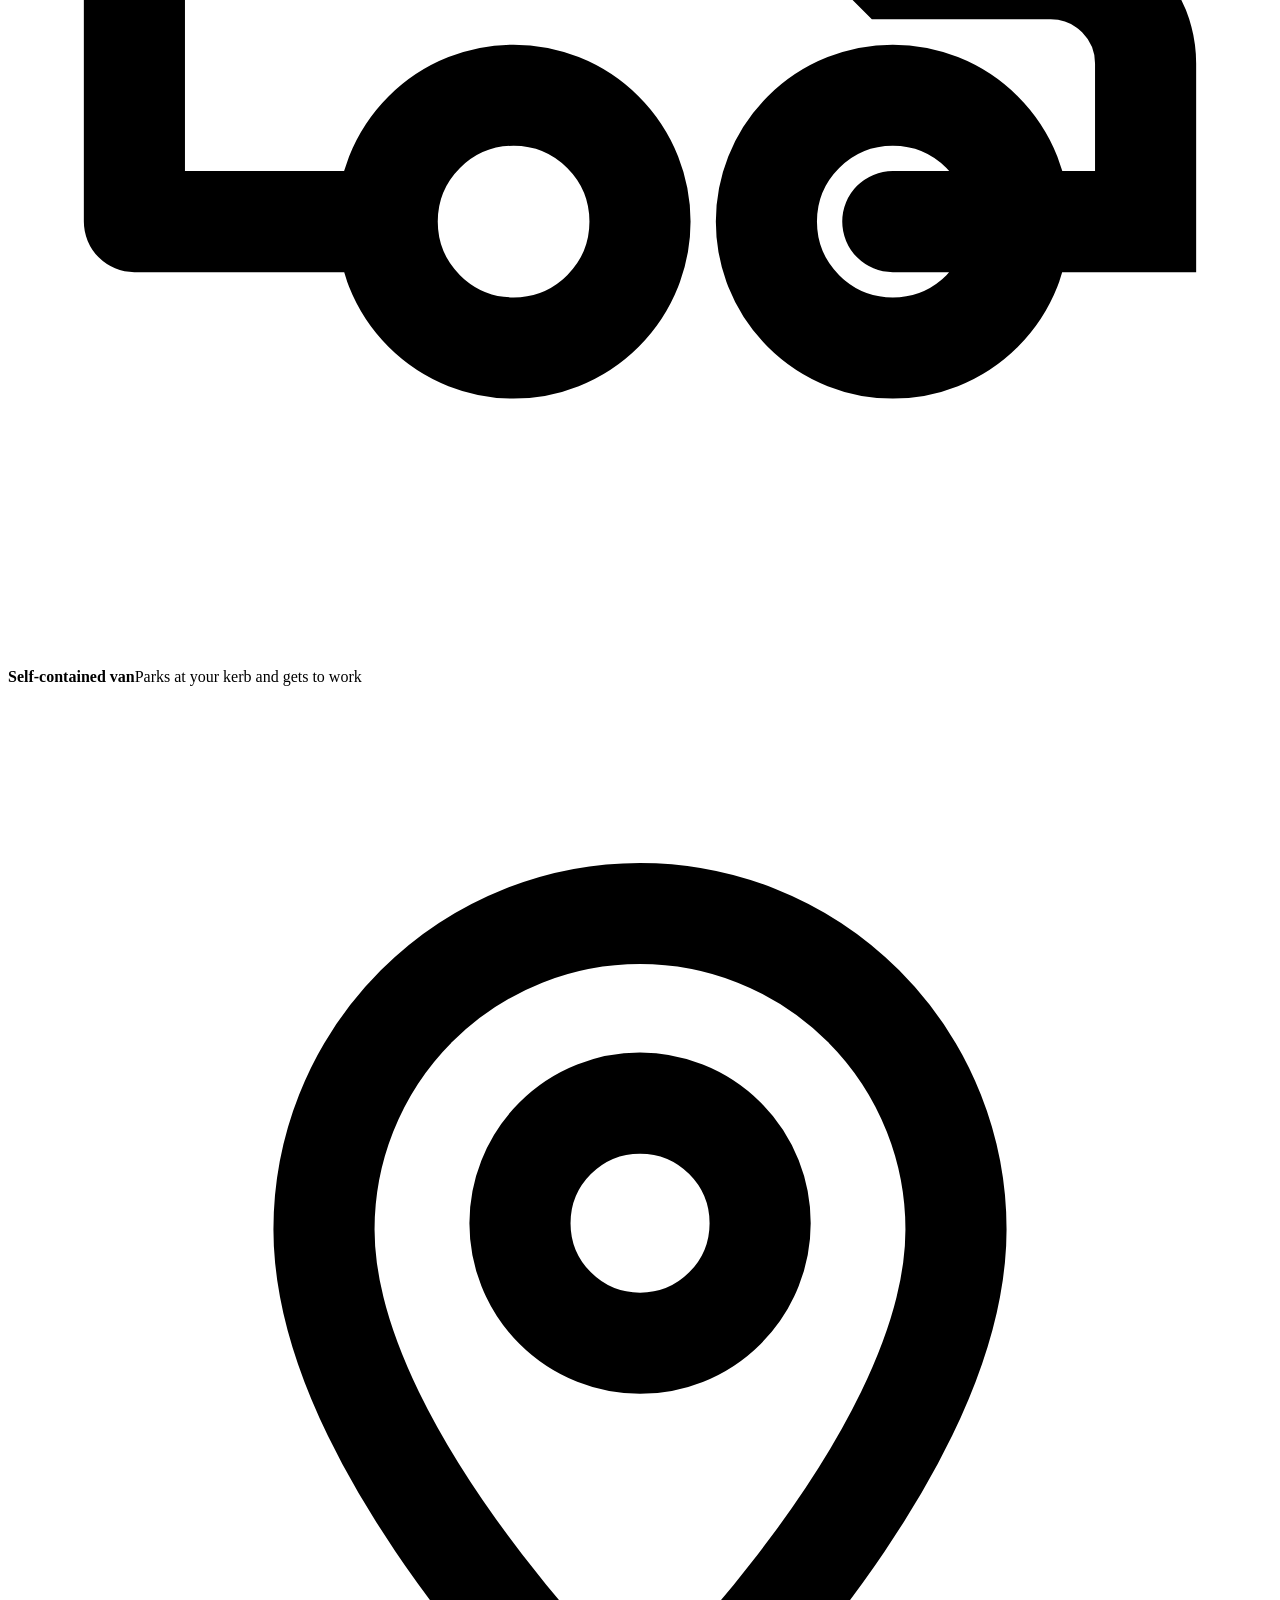
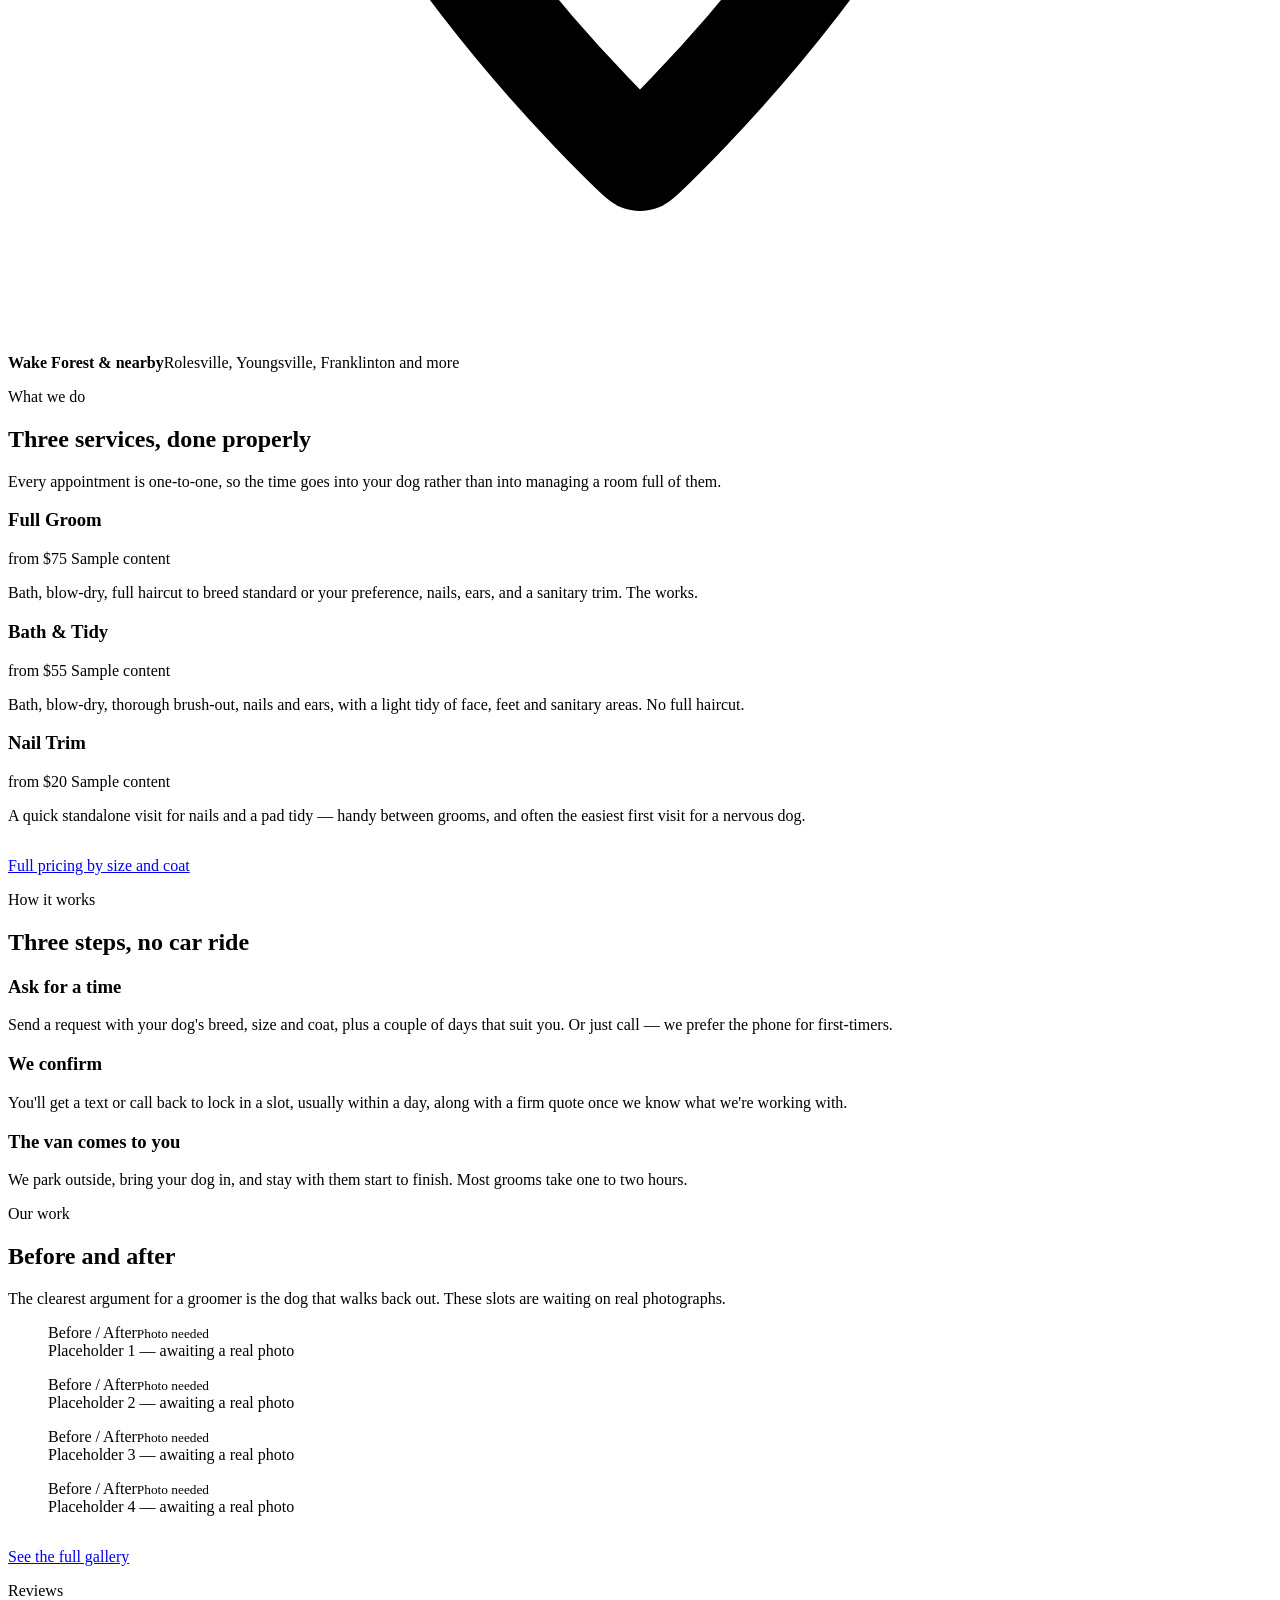
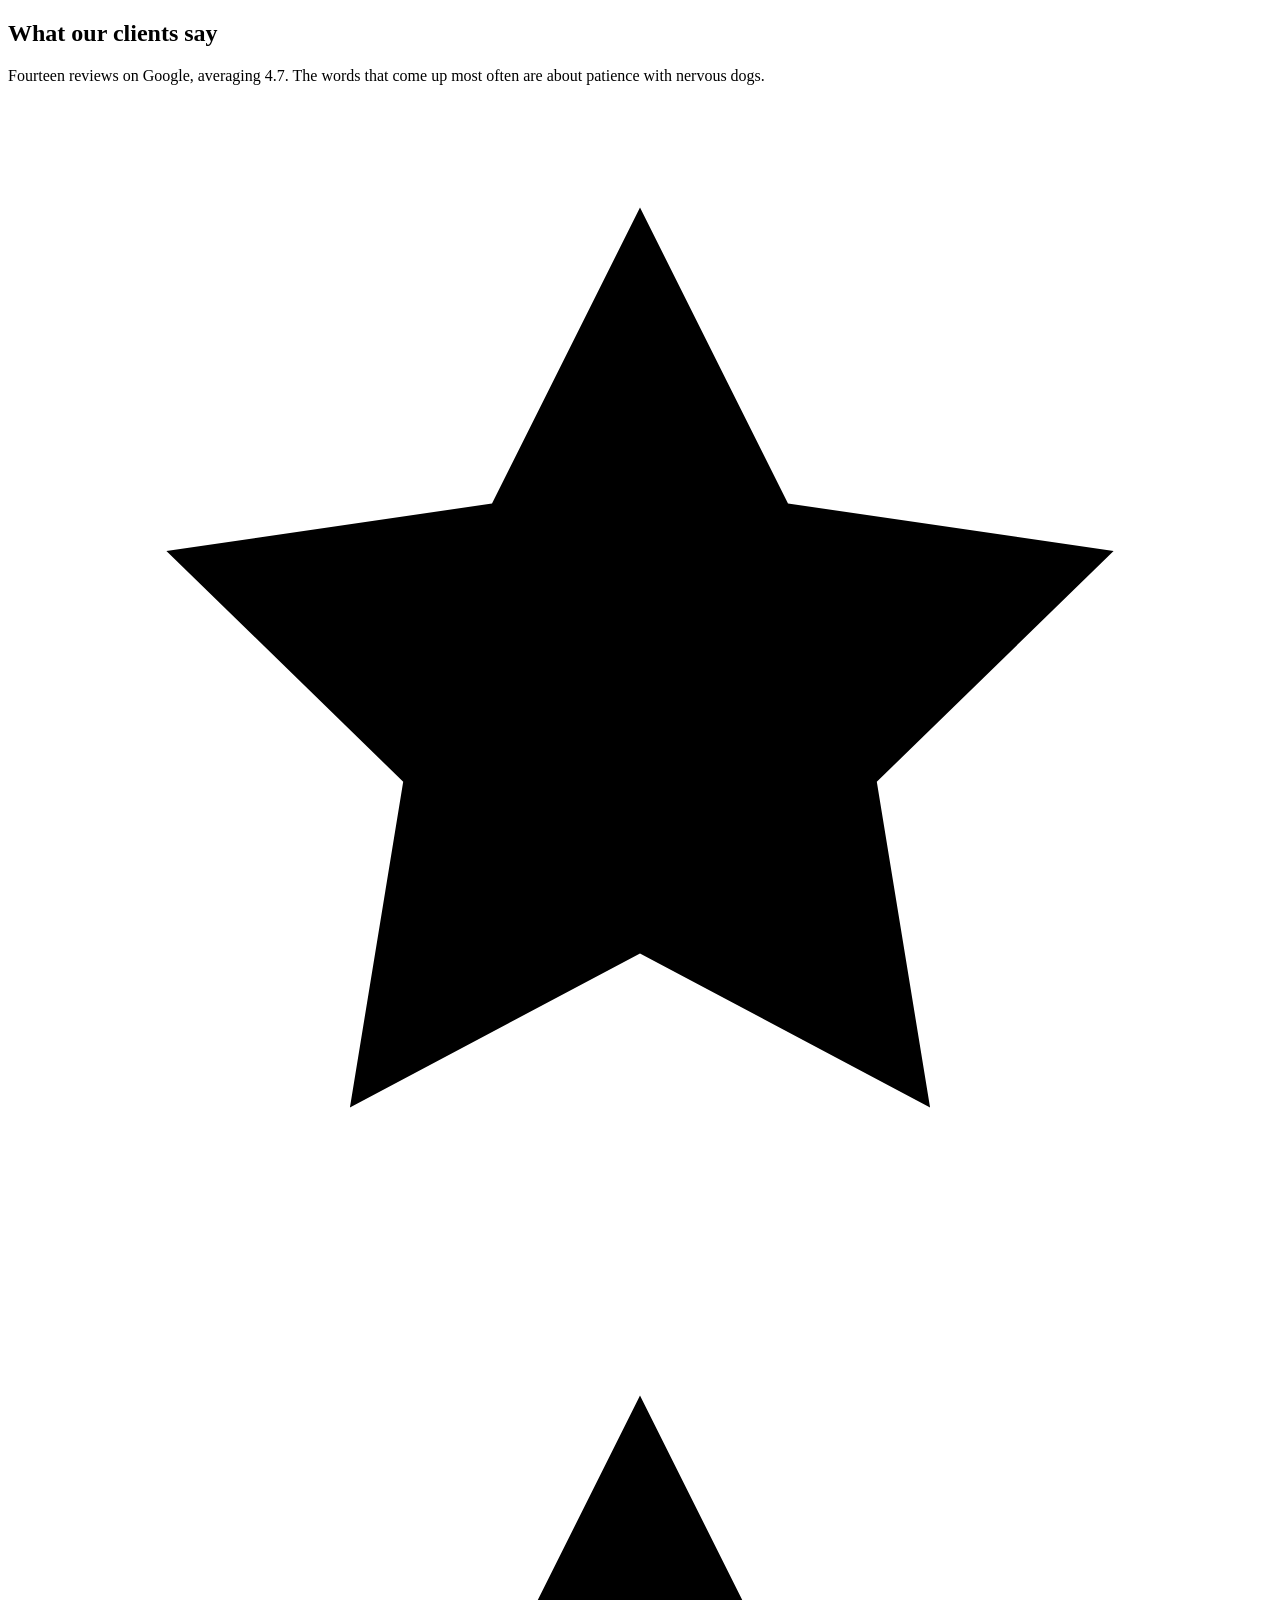
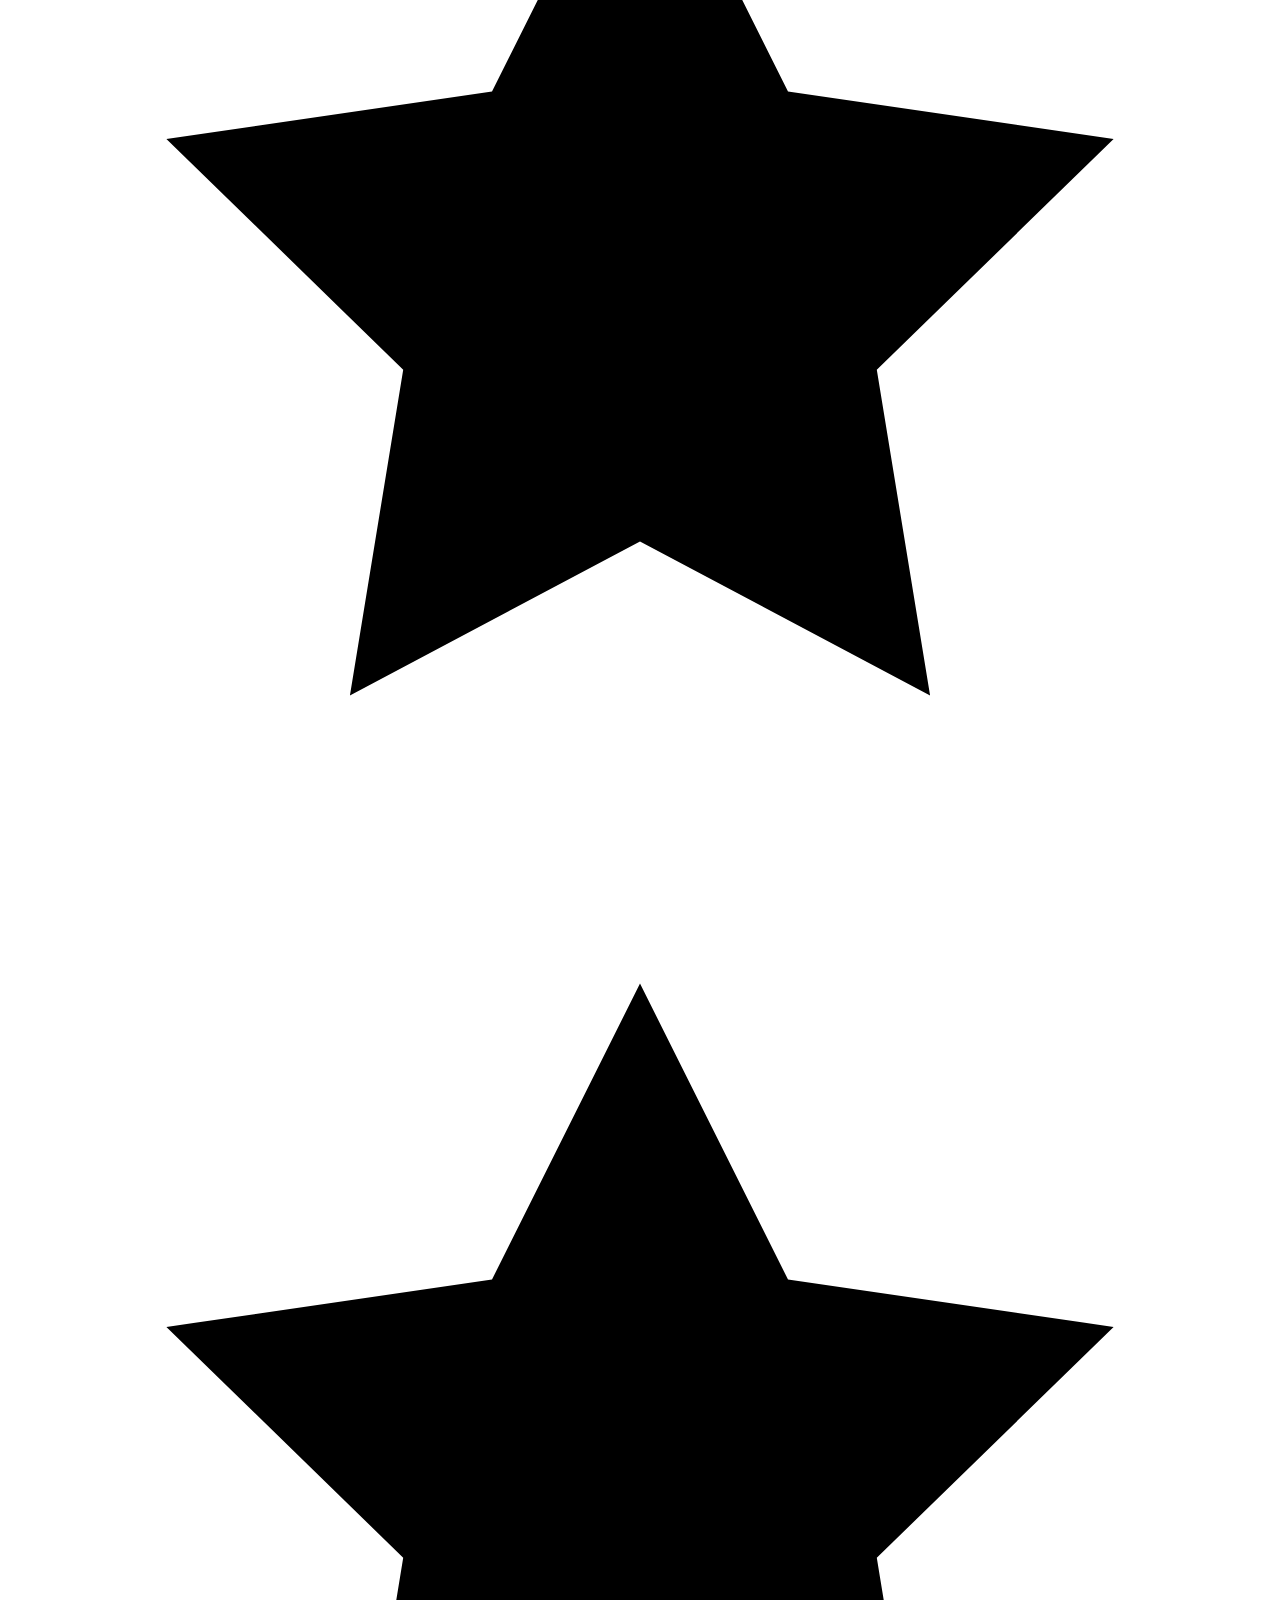
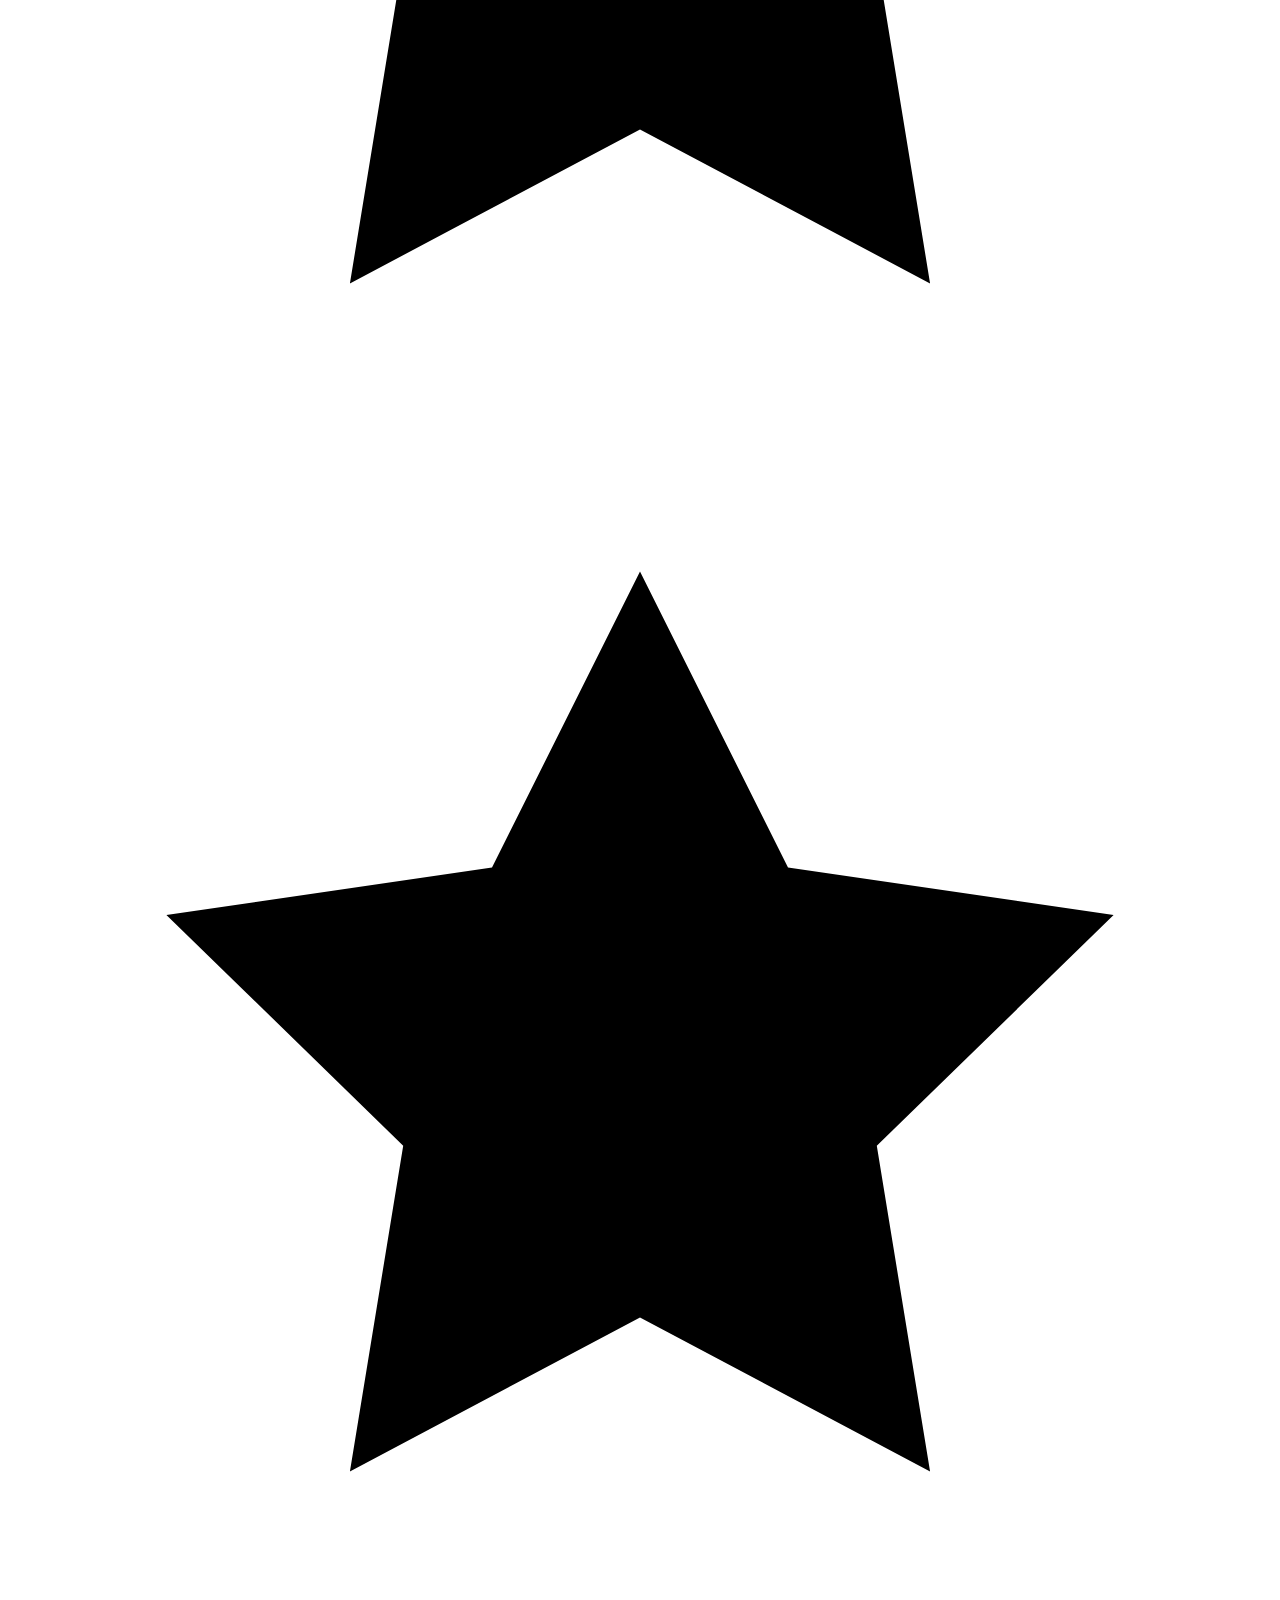
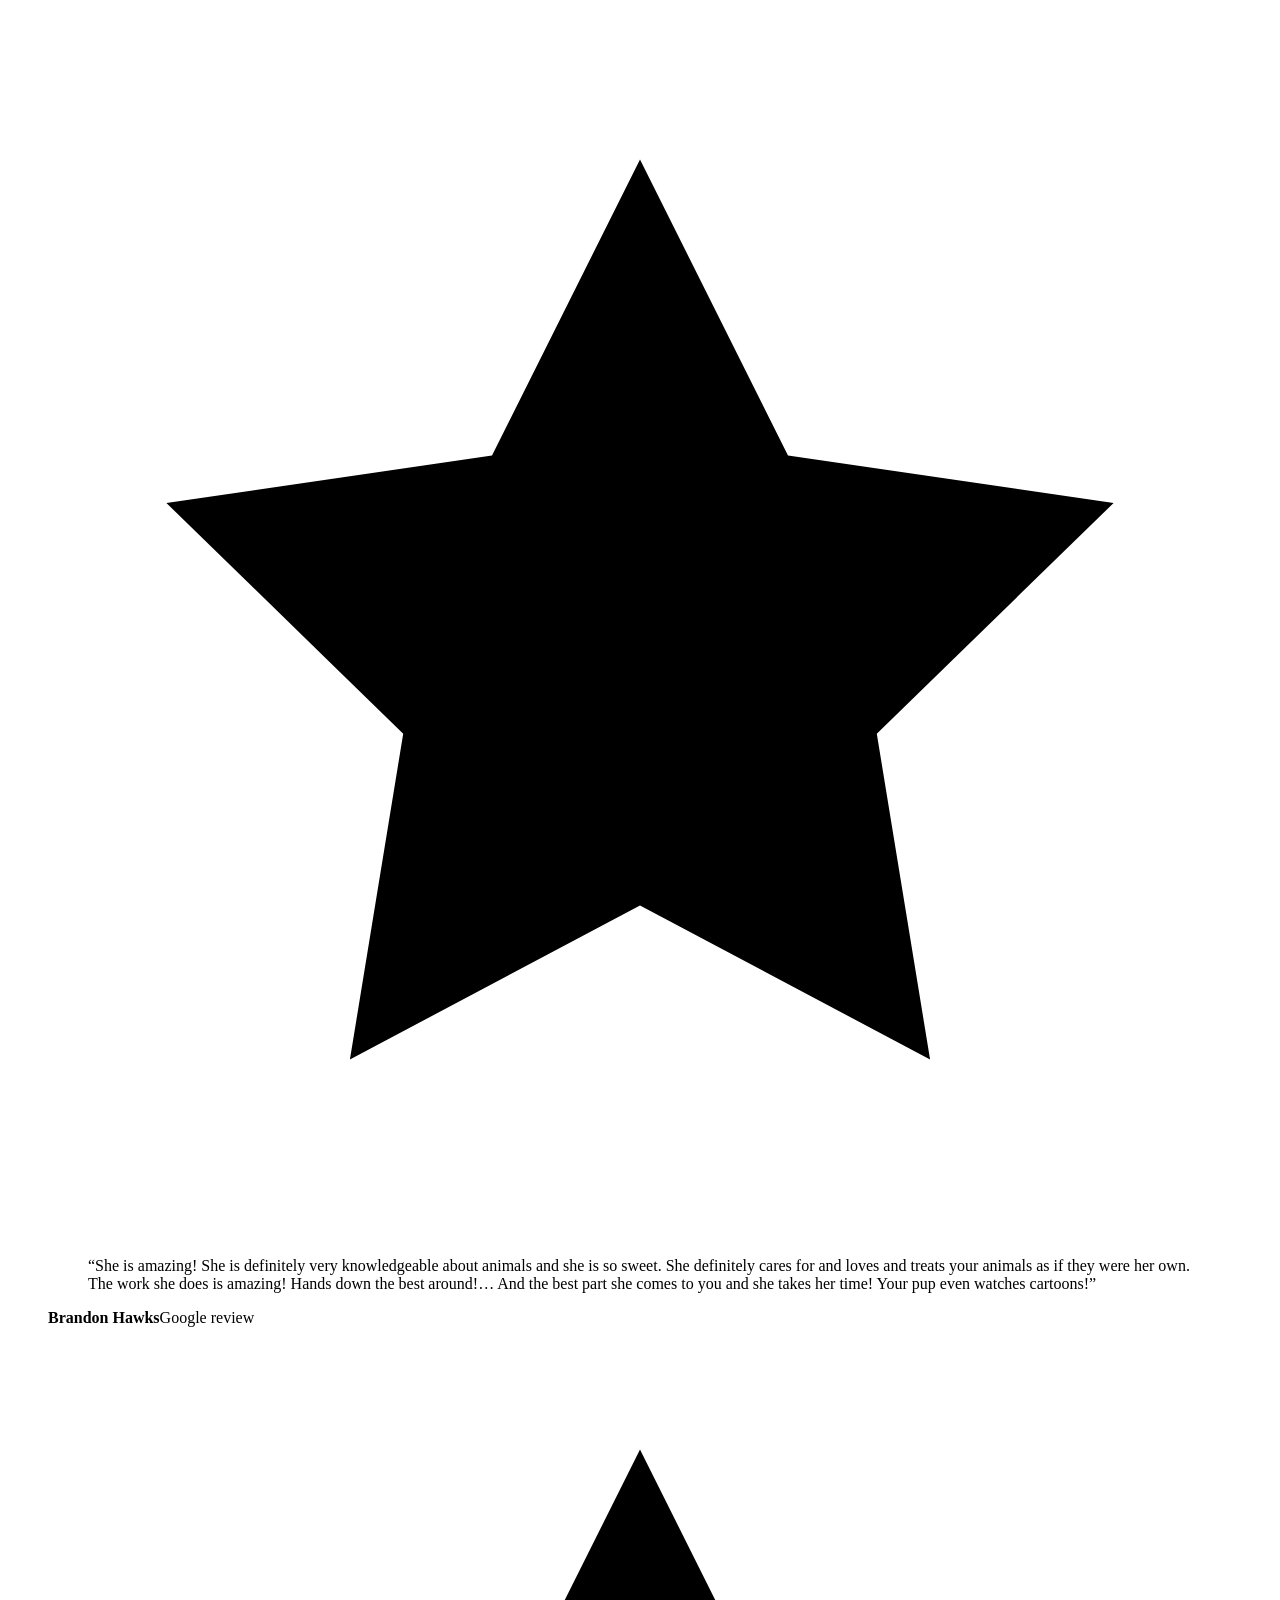
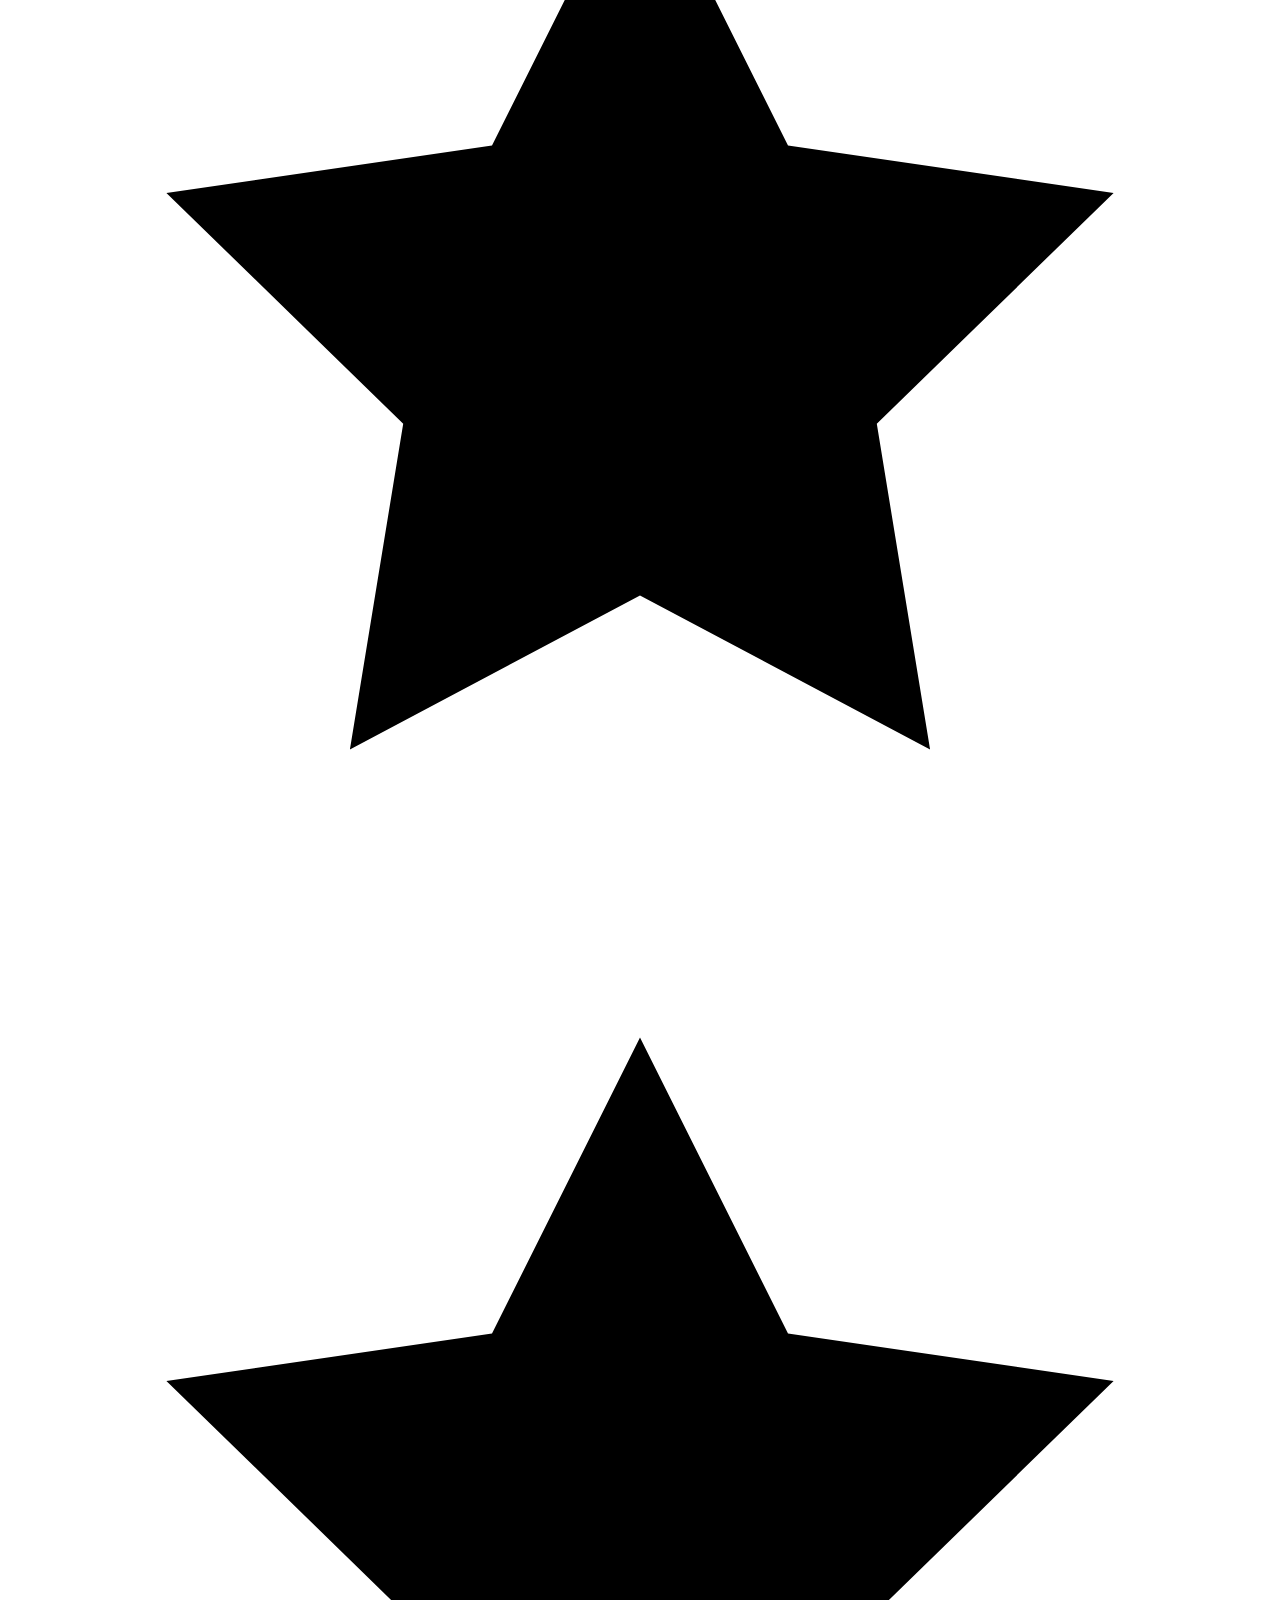
==== commit a1b38068: "Replace sample reviews with her real Google reviews Nine quotes from her Google Business Profile (4." ====
--- a/site/index.html
+++ b/site/index.html
@@ -154,30 +154,20 @@
   <div class="wrap">
     <div class="section-head">
       <p class="eyebrow">Reviews</p>
-      <h2>What our clients say <span class="is-sample">Sample content</span></h2>
-      <p class="lede">The quotes below are written examples showing how real reviews
-        will sit on the page. They are not from actual customers.</p>
-    </div>
-    <div class="grid grid--3">
-      <figure class="quote">
-        <div class="stars" aria-label="5 out of 5 stars"><svg class="ico" viewBox="0 0 20 20" fill="currentColor" aria-hidden="true"><path d="M10 1.8l2.5 5 5.5.8-4 3.9.9 5.5-4.9-2.6-4.9 2.6.9-5.5-4-3.9 5.5-.8 2.5-5Z"/></svg><svg class="ico" viewBox="0 0 20 20" fill="currentColor" aria-hidden="true"><path d="M10 1.8l2.5 5 5.5.8-4 3.9.9 5.5-4.9-2.6-4.9 2.6.9-5.5-4-3.9 5.5-.8 2.5-5Z"/></svg><svg class="ico" viewBox="0 0 20 20" fill="currentColor" aria-hidden="true"><path d="M10 1.8l2.5 5 5.5.8-4 3.9.9 5.5-4.9-2.6-4.9 2.6.9-5.5-4-3.9 5.5-.8 2.5-5Z"/></svg><svg class="ico" viewBox="0 0 20 20" fill="currentColor" aria-hidden="true"><path d="M10 1.8l2.5 5 5.5.8-4 3.9.9 5.5-4.9-2.6-4.9 2.6.9-5.5-4-3.9 5.5-.8 2.5-5Z"/></svg><svg class="ico" viewBox="0 0 20 20" fill="currentColor" aria-hidden="true"><path d="M10 1.8l2.5 5 5.5.8-4 3.9.9 5.5-4.9-2.6-4.9 2.6.9-5.5-4-3.9 5.5-.8 2.5-5Z"/></svg></div>
-        <blockquote>“Example review text goes here — this is placeholder copy standing in
-          for a real quote once real ones are collected from Google or Facebook.”</blockquote>
-        <figcaption><b>Sample name</b>Wake Forest</figcaption>
-      </figure>
-      <figure class="quote">
-        <div class="stars" aria-label="5 out of 5 stars"><svg class="ico" viewBox="0 0 20 20" fill="currentColor" aria-hidden="true"><path d="M10 1.8l2.5 5 5.5.8-4 3.9.9 5.5-4.9-2.6-4.9 2.6.9-5.5-4-3.9 5.5-.8 2.5-5Z"/></svg><svg class="ico" viewBox="0 0 20 20" fill="currentColor" aria-hidden="true"><path d="M10 1.8l2.5 5 5.5.8-4 3.9.9 5.5-4.9-2.6-4.9 2.6.9-5.5-4-3.9 5.5-.8 2.5-5Z"/></svg><svg class="ico" viewBox="0 0 20 20" fill="currentColor" aria-hidden="true"><path d="M10 1.8l2.5 5 5.5.8-4 3.9.9 5.5-4.9-2.6-4.9 2.6.9-5.5-4-3.9 5.5-.8 2.5-5Z"/></svg><svg class="ico" viewBox="0 0 20 20" fill="currentColor" aria-hidden="true"><path d="M10 1.8l2.5 5 5.5.8-4 3.9.9 5.5-4.9-2.6-4.9 2.6.9-5.5-4-3.9 5.5-.8 2.5-5Z"/></svg><svg class="ico" viewBox="0 0 20 20" fill="currentColor" aria-hidden="true"><path d="M10 1.8l2.5 5 5.5.8-4 3.9.9 5.5-4.9-2.6-4.9 2.6.9-5.5-4-3.9 5.5-.8 2.5-5Z"/></svg></div>
-        <blockquote>“A second example, a little shorter, to show how quotes of differing
-          length sit side by side without breaking the row.”</blockquote>
-        <figcaption><b>Sample name</b>Rolesville</figcaption>
-      </figure>
-      <figure class="quote">
-        <div class="stars" aria-label="5 out of 5 stars"><svg class="ico" viewBox="0 0 20 20" fill="currentColor" aria-hidden="true"><path d="M10 1.8l2.5 5 5.5.8-4 3.9.9 5.5-4.9-2.6-4.9 2.6.9-5.5-4-3.9 5.5-.8 2.5-5Z"/></svg><svg class="ico" viewBox="0 0 20 20" fill="currentColor" aria-hidden="true"><path d="M10 1.8l2.5 5 5.5.8-4 3.9.9 5.5-4.9-2.6-4.9 2.6.9-5.5-4-3.9 5.5-.8 2.5-5Z"/></svg><svg class="ico" viewBox="0 0 20 20" fill="currentColor" aria-hidden="true"><path d="M10 1.8l2.5 5 5.5.8-4 3.9.9 5.5-4.9-2.6-4.9 2.6.9-5.5-4-3.9 5.5-.8 2.5-5Z"/></svg><svg class="ico" viewBox="0 0 20 20" fill="currentColor" aria-hidden="true"><path d="M10 1.8l2.5 5 5.5.8-4 3.9.9 5.5-4.9-2.6-4.9 2.6.9-5.5-4-3.9 5.5-.8 2.5-5Z"/></svg><svg class="ico" viewBox="0 0 20 20" fill="currentColor" aria-hidden="true"><path d="M10 1.8l2.5 5 5.5.8-4 3.9.9 5.5-4.9-2.6-4.9 2.6.9-5.5-4-3.9 5.5-.8 2.5-5Z"/></svg></div>
-        <blockquote>“A third example, longer than the others, demonstrating that a
-          generous review still fits the card without crowding its neighbours or
-          pushing the layout around.”</blockquote>
-        <figcaption><b>Sample name</b>Youngsville</figcaption>
-      </figure>
+      <h2>What our clients say</h2>
+      <p class="lede">Fourteen reviews on Google, averaging 4.7. The words that come up
+        most often are about patience with nervous dogs.</p>
+    </div>
+    <div class="grid grid--reviews">
+      <figure class="quote"><div class="stars" aria-label="5 out of 5 stars"><svg class="ico" viewBox="0 0 20 20" fill="currentColor" aria-hidden="true"><path d="M10 1.8l2.5 5 5.5.8-4 3.9.9 5.5-4.9-2.6-4.9 2.6.9-5.5-4-3.9 5.5-.8 2.5-5Z"/></svg><svg class="ico" viewBox="0 0 20 20" fill="currentColor" aria-hidden="true"><path d="M10 1.8l2.5 5 5.5.8-4 3.9.9 5.5-4.9-2.6-4.9 2.6.9-5.5-4-3.9 5.5-.8 2.5-5Z"/></svg><svg class="ico" viewBox="0 0 20 20" fill="currentColor" aria-hidden="true"><path d="M10 1.8l2.5 5 5.5.8-4 3.9.9 5.5-4.9-2.6-4.9 2.6.9-5.5-4-3.9 5.5-.8 2.5-5Z"/></svg><svg class="ico" viewBox="0 0 20 20" fill="currentColor" aria-hidden="true"><path d="M10 1.8l2.5 5 5.5.8-4 3.9.9 5.5-4.9-2.6-4.9 2.6.9-5.5-4-3.9 5.5-.8 2.5-5Z"/></svg><svg class="ico" viewBox="0 0 20 20" fill="currentColor" aria-hidden="true"><path d="M10 1.8l2.5 5 5.5.8-4 3.9.9 5.5-4.9-2.6-4.9 2.6.9-5.5-4-3.9 5.5-.8 2.5-5Z"/></svg></div>
+        <blockquote>“She is amazing! She is definitely very knowledgeable about animals and she is so sweet. She definitely cares for and loves and treats your animals as if they were her own. The work she does is amazing! Hands down the best around!… And the best part she comes to you and she takes her time! Your pup even watches cartoons!”</blockquote>
+        <figcaption><b>Brandon Hawks</b>Google review</figcaption></figure>
+      <figure class="quote"><div class="stars" aria-label="5 out of 5 stars"><svg class="ico" viewBox="0 0 20 20" fill="currentColor" aria-hidden="true"><path d="M10 1.8l2.5 5 5.5.8-4 3.9.9 5.5-4.9-2.6-4.9 2.6.9-5.5-4-3.9 5.5-.8 2.5-5Z"/></svg><svg class="ico" viewBox="0 0 20 20" fill="currentColor" aria-hidden="true"><path d="M10 1.8l2.5 5 5.5.8-4 3.9.9 5.5-4.9-2.6-4.9 2.6.9-5.5-4-3.9 5.5-.8 2.5-5Z"/></svg><svg class="ico" viewBox="0 0 20 20" fill="currentColor" aria-hidden="true"><path d="M10 1.8l2.5 5 5.5.8-4 3.9.9 5.5-4.9-2.6-4.9 2.6.9-5.5-4-3.9 5.5-.8 2.5-5Z"/></svg><svg class="ico" viewBox="0 0 20 20" fill="currentColor" aria-hidden="true"><path d="M10 1.8l2.5 5 5.5.8-4 3.9.9 5.5-4.9-2.6-4.9 2.6.9-5.5-4-3.9 5.5-.8 2.5-5Z"/></svg><svg class="ico" viewBox="0 0 20 20" fill="currentColor" aria-hidden="true"><path d="M10 1.8l2.5 5 5.5.8-4 3.9.9 5.5-4.9-2.6-4.9 2.6.9-5.5-4-3.9 5.5-.8 2.5-5Z"/></svg></div>
+        <blockquote>“Sheryl is excellent! I've been having my poodle groomed by Sheryl for many years… She takes her time when dogs are nervous, she even has discovered lumps during grooming and alerted me to have a vet check it. There is no one else I would trust with my dog. I know my dog is safe, happy and always looks beautiful when she is done.”</blockquote>
+        <figcaption><b>Michele Anne Agrest</b>Google review</figcaption></figure>
+      <figure class="quote"><div class="stars" aria-label="5 out of 5 stars"><svg class="ico" viewBox="0 0 20 20" fill="currentColor" aria-hidden="true"><path d="M10 1.8l2.5 5 5.5.8-4 3.9.9 5.5-4.9-2.6-4.9 2.6.9-5.5-4-3.9 5.5-.8 2.5-5Z"/></svg><svg class="ico" viewBox="0 0 20 20" fill="currentColor" aria-hidden="true"><path d="M10 1.8l2.5 5 5.5.8-4 3.9.9 5.5-4.9-2.6-4.9 2.6.9-5.5-4-3.9 5.5-.8 2.5-5Z"/></svg><svg class="ico" viewBox="0 0 20 20" fill="currentColor" aria-hidden="true"><path d="M10 1.8l2.5 5 5.5.8-4 3.9.9 5.5-4.9-2.6-4.9 2.6.9-5.5-4-3.9 5.5-.8 2.5-5Z"/></svg><svg class="ico" viewBox="0 0 20 20" fill="currentColor" aria-hidden="true"><path d="M10 1.8l2.5 5 5.5.8-4 3.9.9 5.5-4.9-2.6-4.9 2.6.9-5.5-4-3.9 5.5-.8 2.5-5Z"/></svg><svg class="ico" viewBox="0 0 20 20" fill="currentColor" aria-hidden="true"><path d="M10 1.8l2.5 5 5.5.8-4 3.9.9 5.5-4.9-2.6-4.9 2.6.9-5.5-4-3.9 5.5-.8 2.5-5Z"/></svg></div>
+        <blockquote>“Our dog, Daisy Mae, is very anxious around strangers… From the first moment that Daisy met Sheryl, she has loved her! Sheryl got right down and talked with her and took time to make Daisy comfortable. Now, Daisy is so excited each time she sees Sheryl… Sheryl takes the time required to suit each dog's personality and grooming needs. She obviously cares about the dogs she grooms.”</blockquote>
+        <figcaption><b>Reba McPherson</b>Google review</figcaption></figure>
     </div>
     <div class="btn-row" style="margin-top:2rem">
       <a class="btn btn--ghost" href="/reviews">Read more reviews</a>
@@ -192,7 +182,7 @@
       <h2>Wake Forest and the towns around it</h2>
       <p>Our route covers Wake Forest and the surrounding communities. If you are just
         outside it, ask anyway — it often depends on the day.</p>
-      <form class="field" data-zip-check data-zips="27587,27571,27596,27525,27549,27522,27508,27614,27616" style="margin-top:1.5rem;max-width:22rem">
+      <form class="field" data-zip-check data-zips="27587,27571,27596,27525,27549,27522,27508,27614,27616,27613,27604,27609,27545,27591,27597,27511,27513,27518,27519,27560,27612,27615" style="margin-top:1.5rem;max-width:22rem">
         <label for="zip-home">Check your ZIP code</label>
         <div style="display:flex;gap:.6rem">
           <input id="zip-home" name="zip" type="text" inputmode="numeric" pattern="\d{5}"
